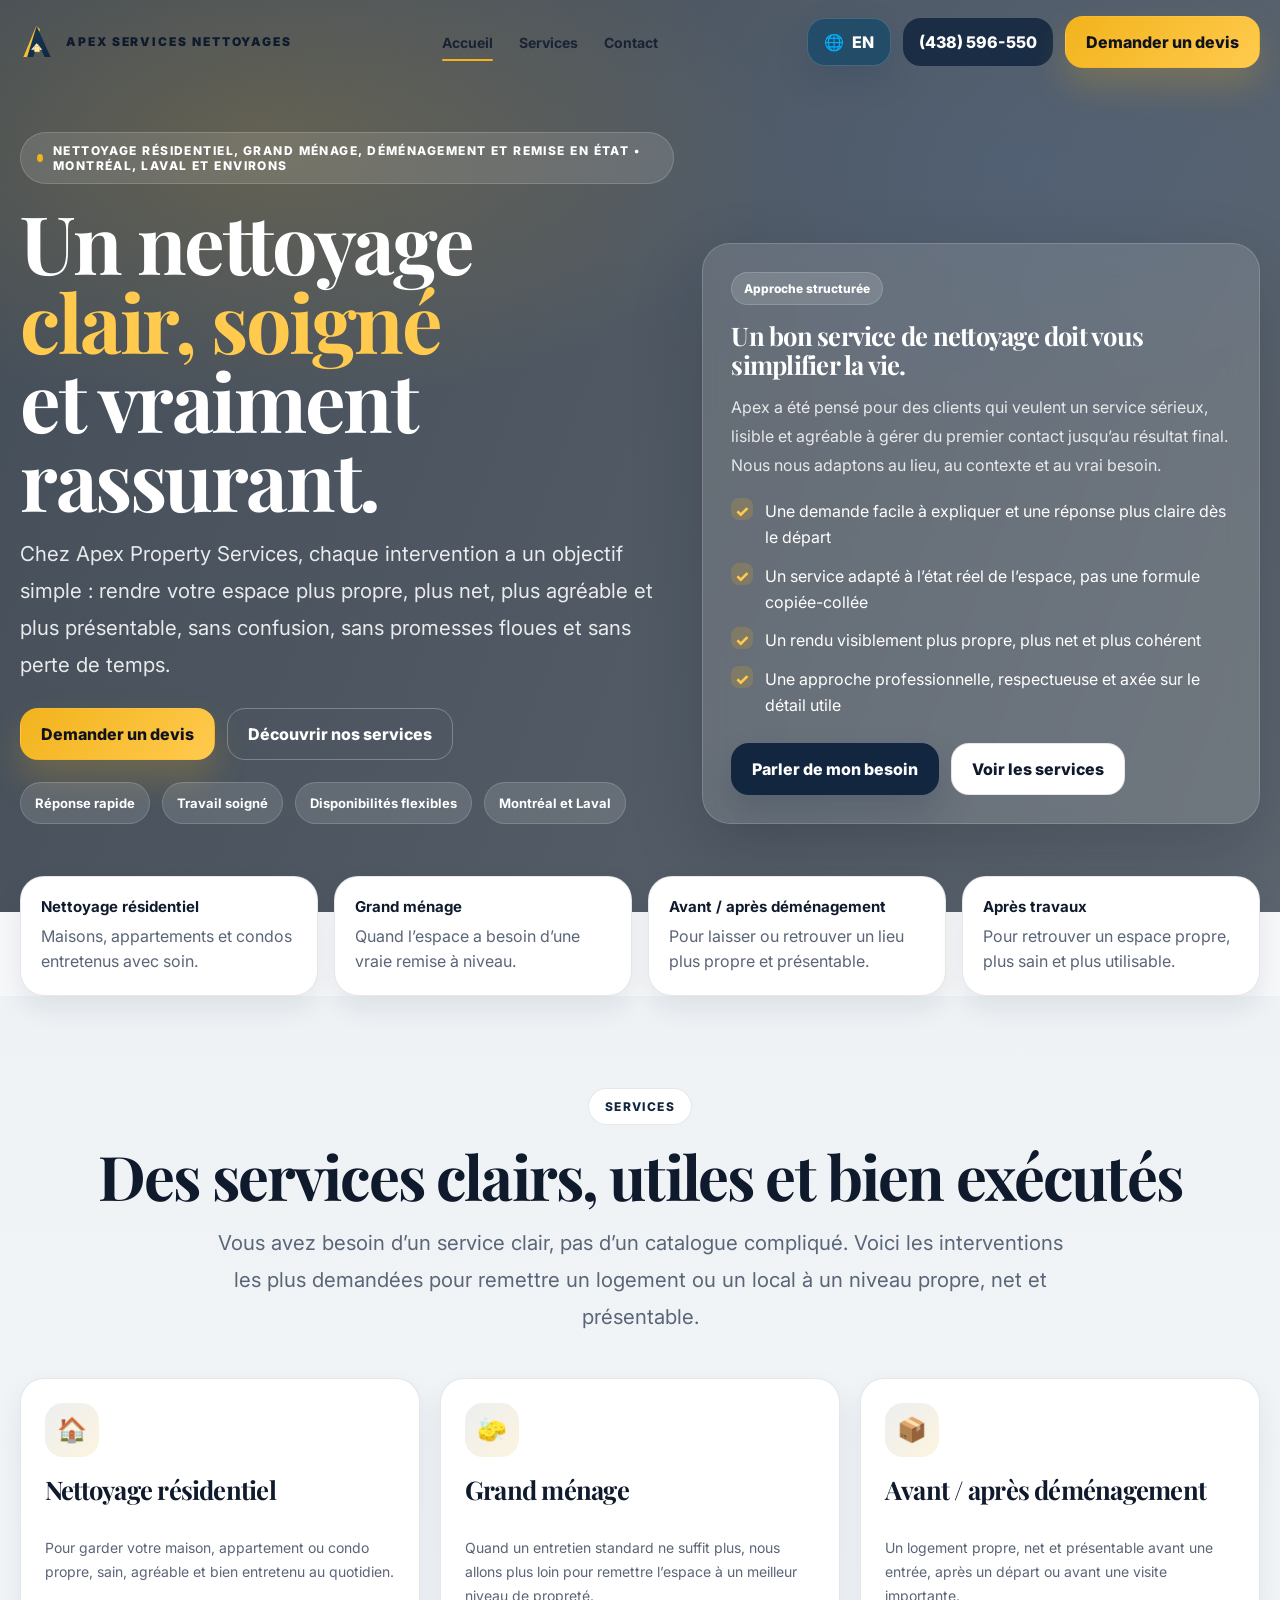
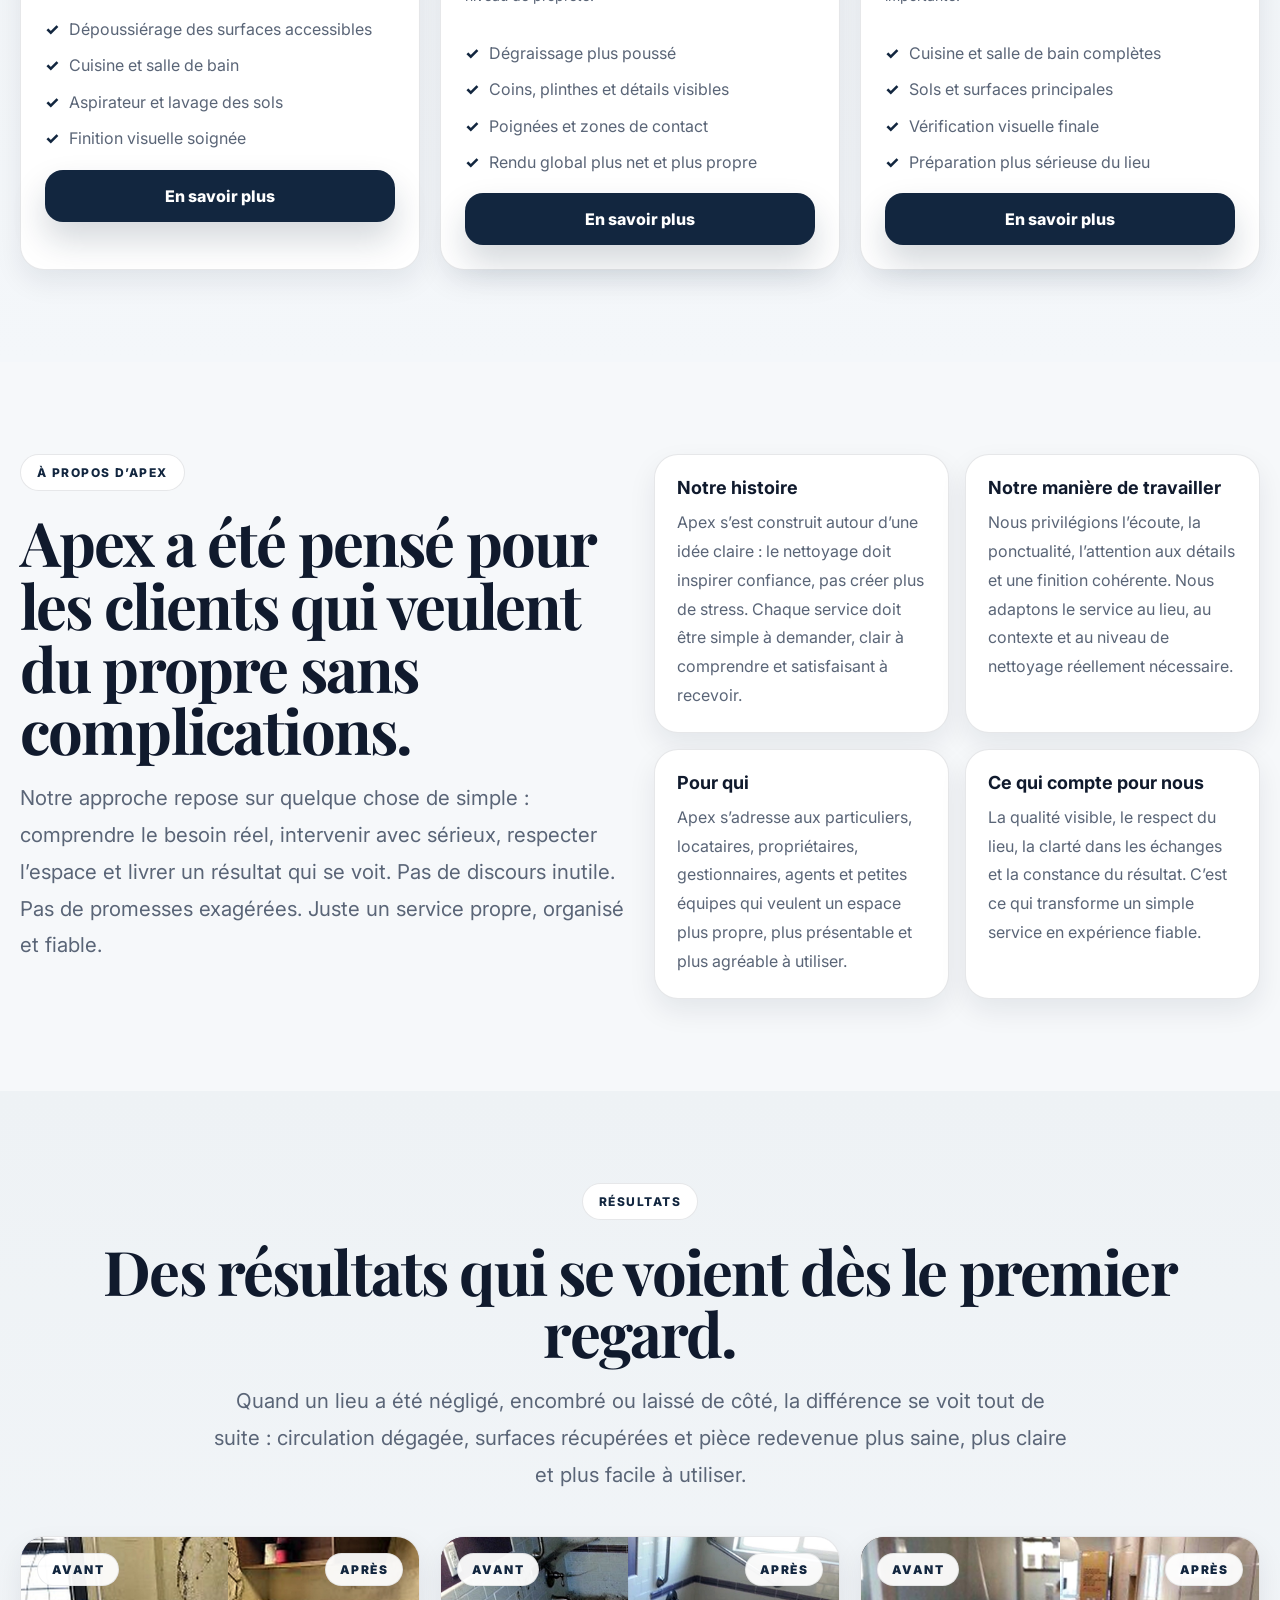
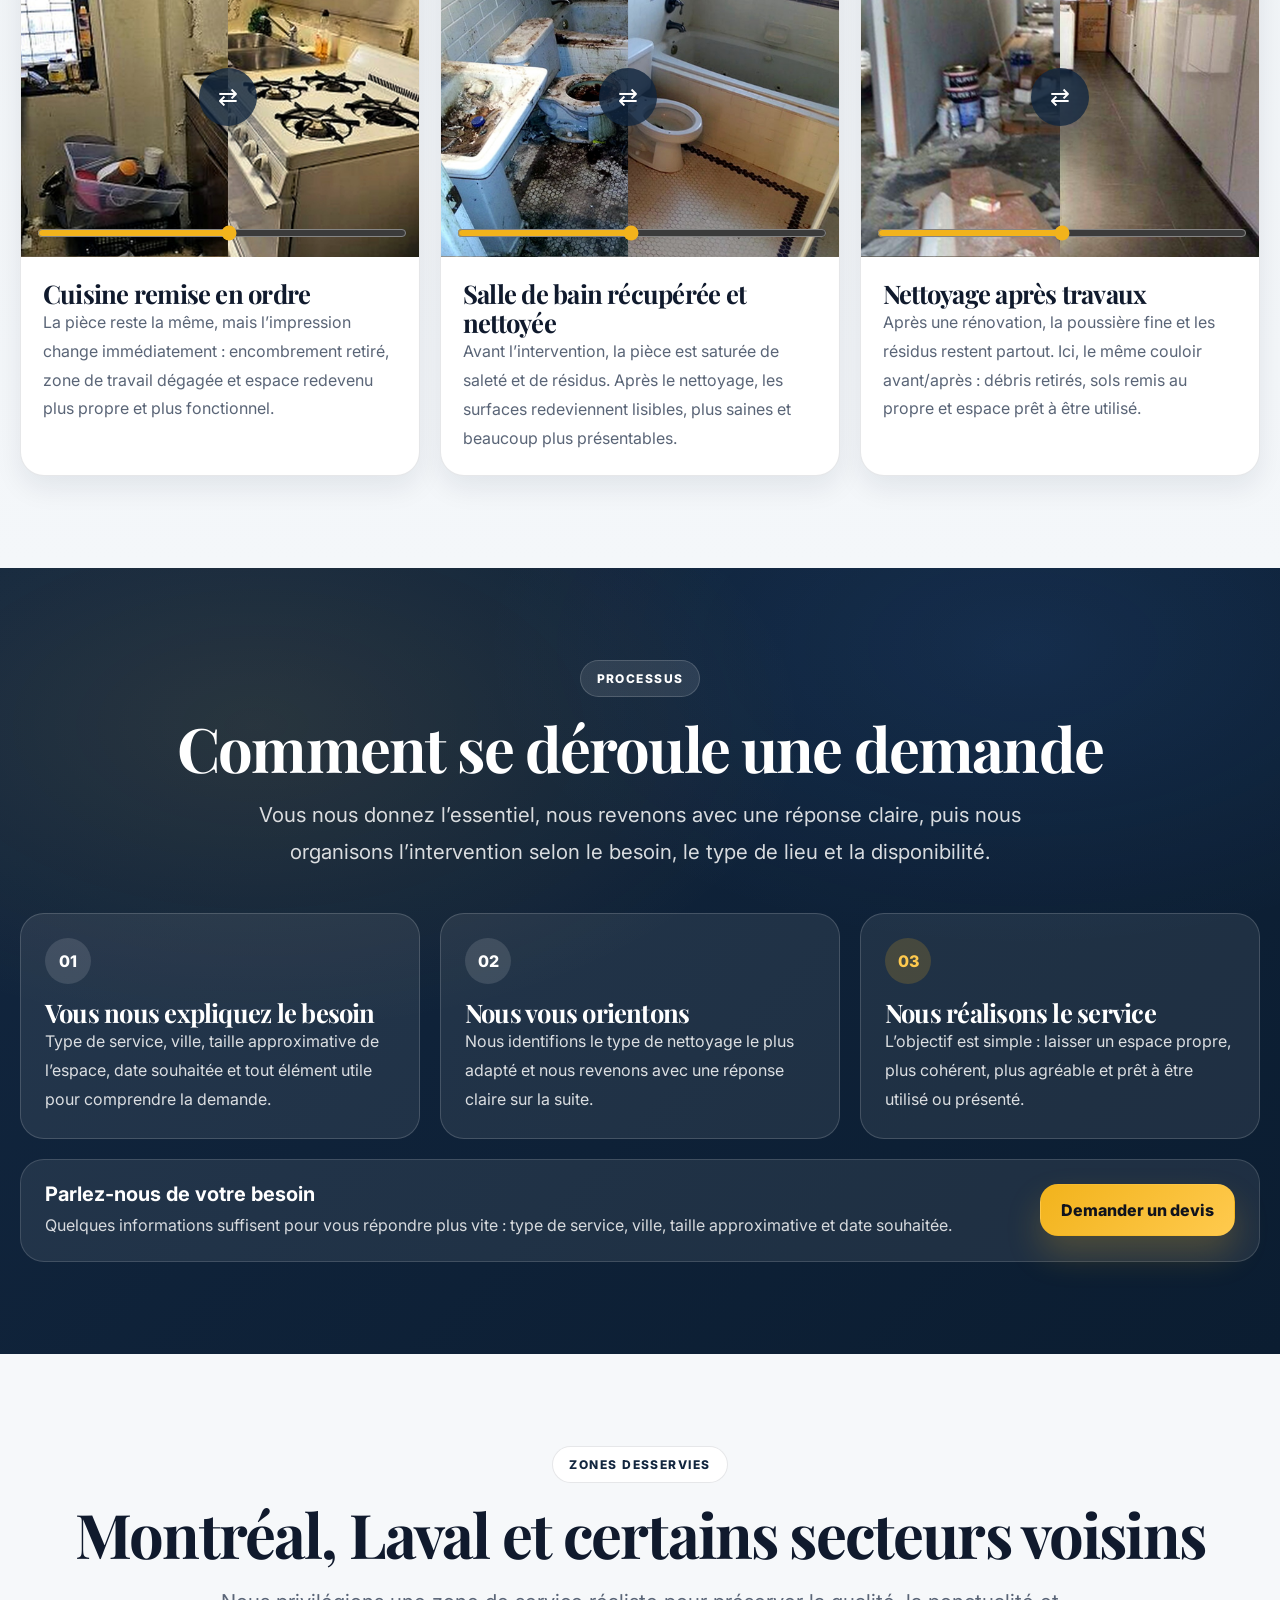
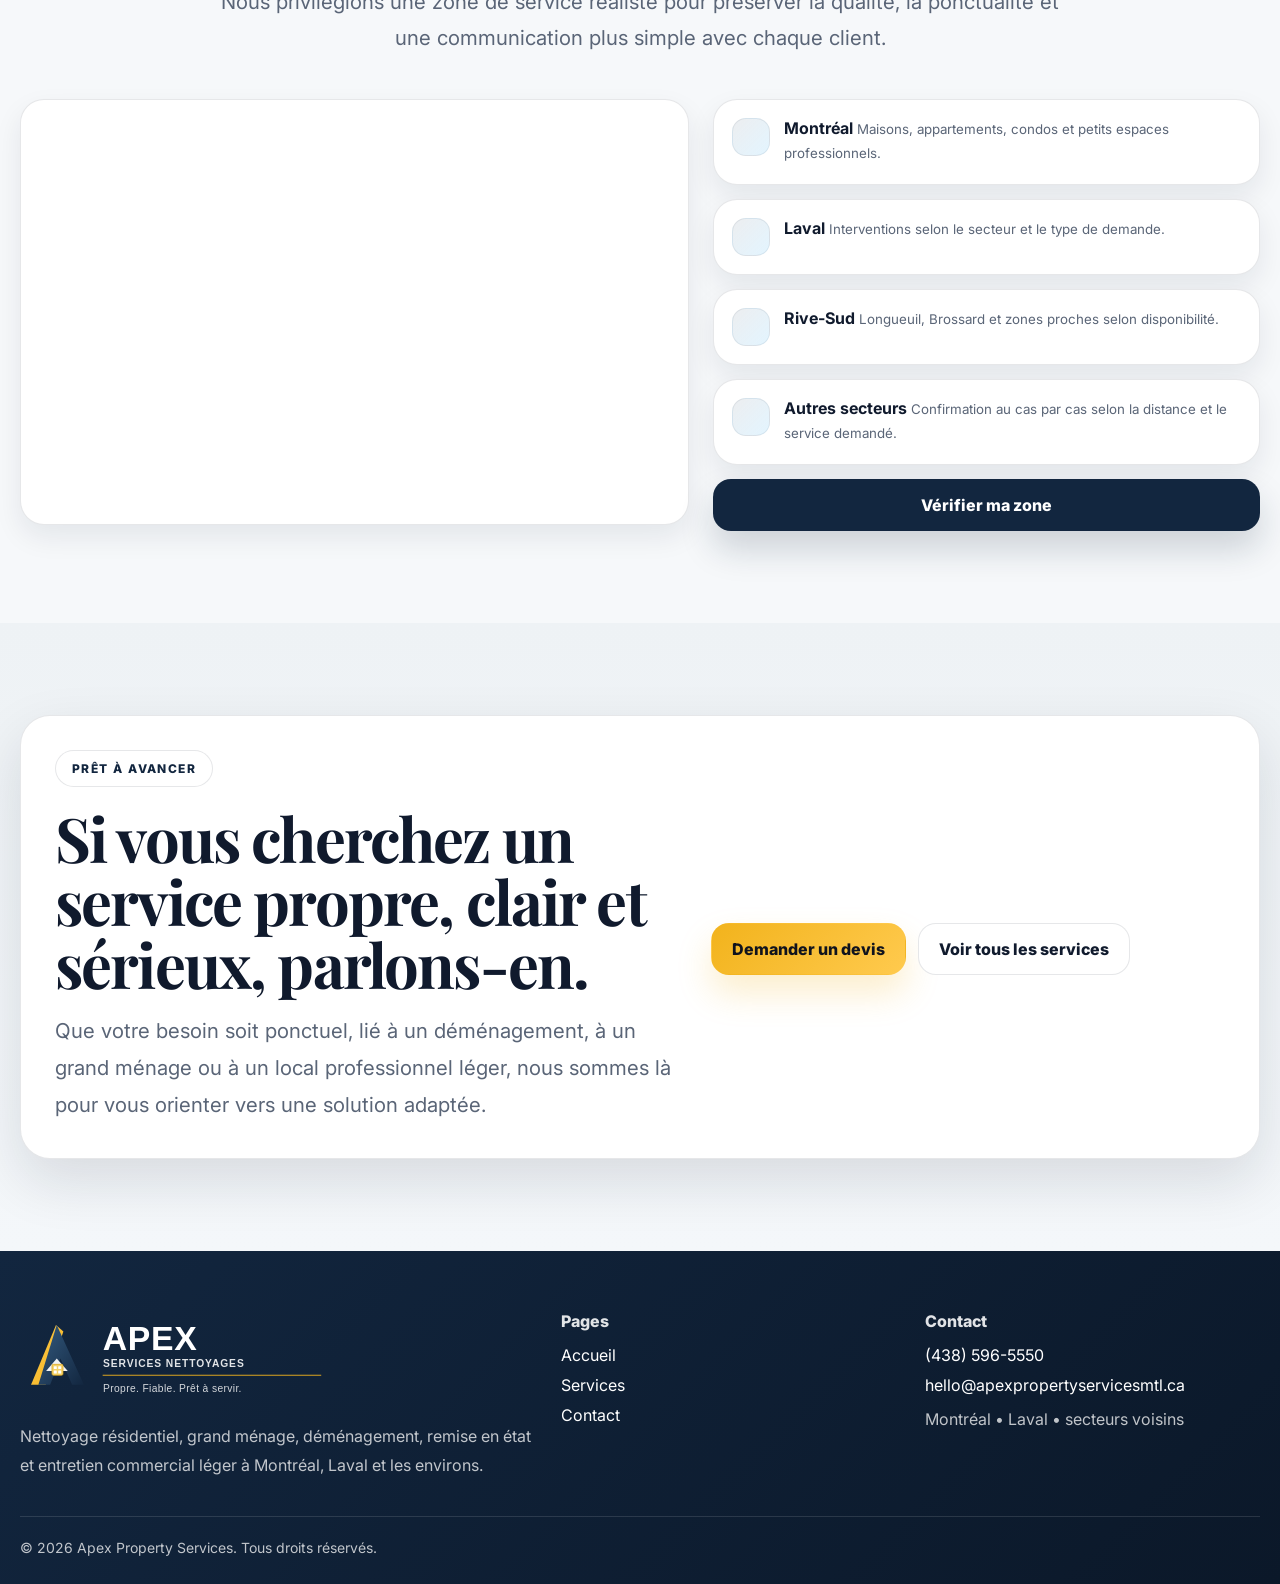
==== index.html @ 00b73d6a "Update index.html" ====
<!DOCTYPE html>
<html lang="fr">
<head>
  <meta charset="UTF-8">
  <meta name="viewport" content="width=device-width, initial-scale=1.0">
  <title>Apex Services Nettoyages | Nettoyage professionnel à Montréal</title>
  <meta name="description" content="Nettoyage résidentiel, grand ménage, déménagement et remise en état à Montréal, Laval et les environs.">
  <link rel="preconnect" href="https://fonts.googleapis.com">
  <link rel="preconnect" href="https://fonts.gstatic.com" crossorigin>
  <link href="https://fonts.googleapis.com/css2?family=Inter:wght@400;500;600;700;800&family=Playfair+Display:wght@600;700;800&display=swap" rel="stylesheet">
  <link rel="stylesheet" href="assets/css/style.css">
  <link rel="icon" type="image/svg+xml" href="assets/images/branding/favicon.svg">
  <link rel="icon" type="image/x-icon" href="assets/images/branding/favicon.ico">
  <link rel="icon" type="image/png" sizes="32x32" href="assets/images/branding/favicon-32.png">
  <link rel="icon" type="image/png" sizes="16x16" href="assets/images/branding/favicon-16.png">
  <link rel="apple-touch-icon" sizes="180x180" href="assets/images/branding/apple-touch-icon.png">
</head>
<body>
  <div class="aps-site">
    <header class="aps-header" id="apsHeader">
      <div class="aps-container aps-header__inner">
        <a class="aps-brand" href="index.html" aria-label="Apex Property Services">
          <img class="aps-brand__mark" src="assets/images/branding/logo-mark.svg" alt="">
          <span class="aps-brand__text">APEX SERVICES NETTOYAGES</span>
        </a>

        <nav class="aps-nav" aria-label="Primary navigation">
          <a class="active" href="index.html">Accueil</a>
          <a class="" href="services.html">Services</a>
          <a class="" href="contact.html">Contact</a>
        </nav>

        <div class="aps-header__actions">
          <a class="aps-lang" href="index-en.html" aria-label="Switch to English">
            <span class="aps-lang__icon">🌐</span>
            <span class="aps-lang__text">EN</span>
          </a>
          <a class="aps-phone" href="tel:+1438596550">(438) 596-550</a>
          <a class="aps-btn aps-btn--gold" href="contact.html#quote">Demander un devis</a>
          <button class="aps-burger" id="apsBurger" aria-label="Open menu" aria-expanded="false" type="button">
            <span></span>
          </button>
        </div>
      </div>

      <div class="aps-container">
        <div class="aps-mobile" id="apsMobile">
          <a class="aps-lang" href="index-en.html" aria-label="Switch to English">
            <span class="aps-lang__icon">🌐</span>
            <span class="aps-lang__text">EN</span>
          </a>
          <a href="index.html">Accueil</a>
          <a href="services.html">Services</a>
          <a href="contact.html">Contact</a>
          <a class="aps-mobile__cta" href="contact.html#quote">Demander un devis</a>
        </div>
      </div>
    </header>

    
<main>
  <section class="aps-hero">
    <div class="aps-container aps-hero__content">
      <div class="aps-hero__grid">
        <div class="aps-hero__copy">
          <div class="aps-kicker">
            <span class="aps-kicker__dot"></span>
            Nettoyage résidentiel, grand ménage, déménagement et remise en état • Montréal, Laval et environs
          </div>

          <h1 class="aps-h1">Un nettoyage<br><span>clair, soigné</span><br>et vraiment rassurant.</h1>

          <p class="aps-lead aps-lead--hero">
            Chez Apex Property Services, chaque intervention a un objectif simple : rendre votre espace plus propre,
            plus net, plus agréable et plus présentable, sans confusion, sans promesses floues et sans perte de temps.
          </p>

          <div class="aps-hero__cta">
            <a class="aps-btn aps-btn--gold" href="contact.html#quote">Demander un devis</a>
            <a class="aps-btn aps-btn--ghost" href="services.html">Découvrir nos services</a>
          </div>

          <div class="aps-trustRow">
            <span class="aps-pill">Réponse rapide</span>
            <span class="aps-pill">Travail soigné</span>
            <span class="aps-pill">Disponibilités flexibles</span>
            <span class="aps-pill">Montréal et Laval</span>
          </div>
        </div>

        <aside class="aps-heroCard">
          <div class="aps-heroCard__badge">Approche structurée</div>
          <h2 class="aps-h3 aps-h3--light" style="margin-top:16px">Un bon service de nettoyage doit vous simplifier la vie.</h2>
          <p class="aps-heroCard__text">
            Apex a été pensé pour des clients qui veulent un service sérieux, lisible et agréable à gérer du premier
            contact jusqu’au résultat final. Nous nous adaptons au lieu, au contexte et au vrai besoin.
          </p>
          <ul class="aps-featureList">
            <li><span>✓</span><span>Une demande facile à expliquer et une réponse plus claire dès le départ</span></li>
            <li><span>✓</span><span>Un service adapté à l’état réel de l’espace, pas une formule copiée-collée</span></li>
            <li><span>✓</span><span>Un rendu visiblement plus propre, plus net et plus cohérent</span></li>
            <li><span>✓</span><span>Une approche professionnelle, respectueuse et axée sur le détail utile</span></li>
          </ul>

          <div class="aps-heroCard__actions">
            <a class="aps-btn aps-btn--navy" href="contact.html#quote">Parler de mon besoin</a>
            <a class="aps-btn aps-btn--soft" href="services.html">Voir les services</a>
          </div>
        </aside>
      </div>
    </div>
  </section>

  <section class="aps-band">
    <div class="aps-container aps-band__grid">
      <div class="aps-bandCard">
        <strong>Nettoyage résidentiel</strong>
        <span>Maisons, appartements et condos entretenus avec soin.</span>
      </div>
      <div class="aps-bandCard">
        <strong>Grand ménage</strong>
        <span>Quand l’espace a besoin d’une vraie remise à niveau.</span>
      </div>
      <div class="aps-bandCard">
        <strong>Avant / après déménagement</strong>
        <span>Pour laisser ou retrouver un lieu plus propre et présentable.</span>
      </div>
      <div class="aps-bandCard">
        <strong>Après travaux</strong>
        <span>Pour retrouver un espace propre, plus sain et plus utilisable.</span>
      </div>
    </div>
  </section>

  <section class="aps-section aps-section--soft">
    <div class="aps-container">
      <div class="aps-head">
        <span class="aps-eyebrow">Services</span>
        <h2 class="aps-h2">Des services clairs, utiles et bien exécutés</h2>
        <p class="aps-lead">
          Vous avez besoin d’un service clair, pas d’un catalogue compliqué. Voici les interventions les plus demandées
          pour remettre un logement ou un local à un niveau propre, net et présentable.
        </p>
      </div>

      <div class="aps-grid aps-grid--3">
        <article class="aps-serviceCard">
          <div class="aps-serviceCard__icon">🏠</div>
          <h3 class="aps-h3">Nettoyage résidentiel</h3>
          <p class="aps-note">Pour garder votre maison, appartement ou condo propre, sain, agréable et bien entretenu au quotidien.</p>
          <ul>
            <li>Dépoussiérage des surfaces accessibles</li>
            <li>Cuisine et salle de bain</li>
            <li>Aspirateur et lavage des sols</li>
            <li>Finition visuelle soignée</li>
          </ul>
          <a class="aps-btn aps-btn--navy aps-btn--full" href="services.html#residentiel">En savoir plus</a>
        </article>

        <article class="aps-serviceCard">
          <div class="aps-serviceCard__icon">🧽</div>
          <h3 class="aps-h3">Grand ménage</h3>
          <p class="aps-note">Quand un entretien standard ne suffit plus, nous allons plus loin pour remettre l’espace à un meilleur niveau de propreté.</p>
          <ul>
            <li>Dégraissage plus poussé</li>
            <li>Coins, plinthes et détails visibles</li>
            <li>Poignées et zones de contact</li>
            <li>Rendu global plus net et plus propre</li>
          </ul>
          <a class="aps-btn aps-btn--navy aps-btn--full" href="services.html#grand-menage">En savoir plus</a>
        </article>

        <article class="aps-serviceCard">
          <div class="aps-serviceCard__icon">📦</div>
          <h3 class="aps-h3">Avant / après déménagement</h3>
          <p class="aps-note">Un logement propre, net et présentable avant une entrée, après un départ ou avant une visite importante.</p>
          <ul>
            <li>Cuisine et salle de bain complètes</li>
            <li>Sols et surfaces principales</li>
            <li>Vérification visuelle finale</li>
            <li>Préparation plus sérieuse du lieu</li>
          </ul>
          <a class="aps-btn aps-btn--navy aps-btn--full" href="services.html#demenagement">En savoir plus</a>
        </article>
      </div>
    </div>
  </section>

  <section class="aps-section">
    <div class="aps-container">
      <div class="aps-split">
        <div>
          <span class="aps-eyebrow">À propos d’Apex</span>
          <h2 class="aps-h2">Apex a été pensé pour les clients qui veulent du propre sans complications.</h2>
          <p class="aps-lead aps-lead--left">
            Notre approche repose sur quelque chose de simple : comprendre le besoin réel, intervenir avec sérieux,
            respecter l’espace et livrer un résultat qui se voit. Pas de discours inutile. Pas de promesses exagérées.
            Juste un service propre, organisé et fiable.
          </p>
        </div>
        <div class="aps-grid aps-grid--2 aps-grid--compact">
          <div class="aps-valueCard">
            <strong>Notre histoire</strong>
            <p>Apex s’est construit autour d’une idée claire : le nettoyage doit inspirer confiance, pas créer plus de stress. Chaque service doit être simple à demander, clair à comprendre et satisfaisant à recevoir.</p>
          </div>
          <div class="aps-valueCard">
            <strong>Notre manière de travailler</strong>
            <p>Nous privilégions l’écoute, la ponctualité, l’attention aux détails et une finition cohérente. Nous adaptons le service au lieu, au contexte et au niveau de nettoyage réellement nécessaire.</p>
          </div>
          <div class="aps-valueCard">
            <strong>Pour qui</strong>
            <p>Apex s’adresse aux particuliers, locataires, propriétaires, gestionnaires, agents et petites équipes qui veulent un espace plus propre, plus présentable et plus agréable à utiliser.</p>
          </div>
          <div class="aps-valueCard">
            <strong>Ce qui compte pour nous</strong>
            <p>La qualité visible, le respect du lieu, la clarté dans les échanges et la constance du résultat. C’est ce qui transforme un simple service en expérience fiable.</p>
          </div>
        </div>
      </div>
    </div>
  </section>

  <section class="aps-section aps-section--soft">
    <div class="aps-container">
      <div class="aps-head">
        <span class="aps-eyebrow">Résultats</span>
        <h2 class="aps-h2">Des résultats qui se voient dès le premier regard.</h2>
        <p class="aps-lead">
          Quand un lieu a été négligé, encombré ou laissé de côté, la différence se voit tout de suite : circulation dégagée,
          surfaces récupérées et pièce redevenue plus saine, plus claire et plus facile à utiliser.
        </p>
      </div>

      <div class="aps-grid aps-grid--3">
        <article class="aps-proofCard">
          <div class="aps-compare" data-compare>
            <img class="aps-compare__img aps-compare__after" src="assets/images/results/room-after.jpg" alt="Cuisine remise en ordre après nettoyage">
            <img class="aps-compare__img aps-compare__before" src="assets/images/results/room-before.jpg" alt="Cuisine encombrée avant nettoyage">
            <div class="aps-compare__labels"><span>Avant</span><span>Après</span></div>
            <div class="aps-compare__handle">⇄</div>
            <input class="aps-compare__range" type="range" min="0" max="100" value="52" aria-label="Comparer avant et après">
          </div>
          <div class="aps-proofCard__body">
            <h3 class="aps-h3">Cuisine remise en ordre</h3>
            <p>La pièce reste la même, mais l’impression change immédiatement : encombrement retiré, zone de travail dégagée et espace redevenu plus propre et plus fonctionnel.</p>
          </div>
        </article>

        <article class="aps-proofCard">
          <div class="aps-compare" data-compare>
            <img class="aps-compare__img aps-compare__after" src="assets/images/results/bathroom-after.jpg" alt="Salle de bain assainie après nettoyage">
            <img class="aps-compare__img aps-compare__before" src="assets/images/results/bathroom-before.jpg" alt="Salle de bain fortement dégradée avant nettoyage">
            <div class="aps-compare__labels"><span>Avant</span><span>Après</span></div>
            <div class="aps-compare__handle">⇄</div>
            <input class="aps-compare__range" type="range" min="0" max="100" value="47" aria-label="Comparer avant et après">
          </div>
          <div class="aps-proofCard__body">
            <h3 class="aps-h3">Salle de bain récupérée et nettoyée</h3>
            <p>Avant l’intervention, la pièce est saturée de saleté et de résidus. Après le nettoyage, les surfaces redeviennent lisibles, plus saines et beaucoup plus présentables.</p>
          </div>
        </article>

        <article class="aps-proofCard">
          <div class="aps-compare" data-compare>
            <img class="aps-compare__img aps-compare__after" src="assets/images/results/renovation-after.jpg" alt="Couloir après nettoyage après travaux">
            <img class="aps-compare__img aps-compare__before" src="assets/images/results/renovation-before.jpg" alt="Couloir avant nettoyage après travaux">
            <div class="aps-compare__labels"><span>Avant</span><span>Après</span></div>
            <div class="aps-compare__handle">⇄</div>
            <input class="aps-compare__range" type="range" min="0" max="100" value="50" aria-label="Comparer avant et après">
          </div>
          <div class="aps-proofCard__body">
            <h3 class="aps-h3">Nettoyage après travaux</h3>
            <p>Après une rénovation, la poussière fine et les résidus restent partout. Ici, le même couloir avant/après : débris retirés, sols remis au propre et espace prêt à être utilisé.</p>
          </div>
        </article>
      </div>
    </div>
  </section>

  <section class="aps-section aps-section--dark">
    <div class="aps-container">
      <div class="aps-head aps-head--light">
        <span class="aps-eyebrow aps-eyebrow--light">Processus</span>
        <h2 class="aps-h2" style="color:#fff">Comment se déroule une demande</h2>
        <p class="aps-lead" style="color:rgba(255,255,255,.84)">
          Vous nous donnez l’essentiel, nous revenons avec une réponse claire, puis nous organisons l’intervention
          selon le besoin, le type de lieu et la disponibilité.
        </p>
      </div>

      <div class="aps-grid aps-grid--3">
        <article class="aps-stepCard">
          <span class="aps-stepCard__n">01</span>
          <h3 class="aps-h3 aps-h3--light">Vous nous expliquez le besoin</h3>
          <p>Type de service, ville, taille approximative de l’espace, date souhaitée et tout élément utile pour comprendre la demande.</p>
        </article>
        <article class="aps-stepCard">
          <span class="aps-stepCard__n">02</span>
          <h3 class="aps-h3 aps-h3--light">Nous vous orientons</h3>
          <p>Nous identifions le type de nettoyage le plus adapté et nous revenons avec une réponse claire sur la suite.</p>
        </article>
        <article class="aps-stepCard">
          <span class="aps-stepCard__n aps-stepCard__n--gold">03</span>
          <h3 class="aps-h3 aps-h3--light">Nous réalisons le service</h3>
          <p>L’objectif est simple : laisser un espace propre, plus cohérent, plus agréable et prêt à être utilisé ou présenté.</p>
        </article>
      </div>

      <div class="aps-ctaBar">
        <div>
          <strong>Parlez-nous de votre besoin</strong>
          <span>Quelques informations suffisent pour vous répondre plus vite : type de service, ville, taille approximative et date souhaitée.</span>
        </div>
        <a class="aps-btn aps-btn--gold" href="contact.html#quote">Demander un devis</a>
      </div>
    </div>
  </section>

  <section class="aps-section">
    <div class="aps-container">
      <div class="aps-head">
        <span class="aps-eyebrow">Zones desservies</span>
        <h2 class="aps-h2">Montréal, Laval et certains secteurs voisins</h2>
        <p class="aps-lead">Nous privilégions une zone de service réaliste pour préserver la qualité, la ponctualité et une communication plus simple avec chaque client.</p>
      </div>

      <div class="aps-areas">
        <div class="aps-mapCard">
          <iframe title="Carte Montréal" src="https://www.google.com/maps?q=Montreal&output=embed" loading="lazy"></iframe>
        </div>
        <div class="aps-areaList">
          <div class="aps-areaItem">
            <span></span>
            <div>
              <strong>Montréal</strong>
              <small>Maisons, appartements, condos et petits espaces professionnels.</small>
            </div>
          </div>
          <div class="aps-areaItem">
            <span></span>
            <div>
              <strong>Laval</strong>
              <small>Interventions selon le secteur et le type de demande.</small>
            </div>
          </div>
          <div class="aps-areaItem">
            <span></span>
            <div>
              <strong>Rive-Sud</strong>
              <small>Longueuil, Brossard et zones proches selon disponibilité.</small>
            </div>
          </div>
          <div class="aps-areaItem">
            <span></span>
            <div>
              <strong>Autres secteurs</strong>
              <small>Confirmation au cas par cas selon la distance et le service demandé.</small>
            </div>
          </div>
          <a class="aps-btn aps-btn--navy aps-btn--full" href="contact.html#quote">Vérifier ma zone</a>
        </div>
      </div>
    </div>
  </section>

  <section class="aps-section aps-section--soft">
    <div class="aps-container">
      <div class="aps-finalCta">
        <div>
          <span class="aps-eyebrow">Prêt à avancer</span>
          <h2 class="aps-h2">Si vous cherchez un service propre, clair et sérieux, parlons-en.</h2>
          <p class="aps-lead aps-lead--left">Que votre besoin soit ponctuel, lié à un déménagement, à un grand ménage ou à un local professionnel léger, nous sommes là pour vous orienter vers une solution adaptée.</p>
        </div>
        <div class="aps-finalCta__actions">
          <a class="aps-btn aps-btn--gold" href="contact.html#quote">Demander un devis</a>
          <a class="aps-btn aps-btn--soft" href="services.html">Voir tous les services</a>
        </div>
      </div>
    </div>
  </section>
</main>


    <footer class="aps-footer">
      <div class="aps-container aps-footer__grid">
        <div>
          <div class="aps-footer__brand"><img src="assets/images/branding/logo-horizontal-light.svg" alt="Apex Property Services"></div>
          <p>Nettoyage résidentiel, grand ménage, déménagement, remise en état et entretien commercial léger à Montréal, Laval et les environs.</p>
        </div>
        <div>
          <div class="aps-footer__title">Pages</div>
          <a href="index.html">Accueil</a>
          <a href="services.html">Services</a>
          <a href="contact.html">Contact</a>
        </div>
        <div>
          <div class="aps-footer__title">Contact</div>
          <a href="tel:+14385965550">(438) 596-5550</a>
          <a href="mailto:hello@apexpropertyservicesmtl.ca">hello@apexpropertyservicesmtl.ca</a>
          <span>Montréal • Laval • secteurs voisins</span>
        </div>
      </div>
      <div class="aps-container aps-footer__bottom">
        <span>© <span data-year></span> Apex Property Services. Tous droits réservés.</span>
      </div>
    </footer>
  </div>
  <script src="assets/js/main.js"></script>
</body>
</html>
---- assets/css/style.css ----
:root{
  --bg:#eef2f5;
  --bg-soft:#f6f8fa;
  --card:#ffffff;
  --ink:#101a2d;
  --muted:#5a6577;
  --navy:#12263f;
  --navy-2:#183a58;
  --gold:#f2b31c;
  --gold-2:#ffca4e;
  --line:rgba(16,26,45,.10);
  --shadow-sm:0 12px 28px rgba(16,26,45,.08);
  --shadow-md:0 22px 56px rgba(16,26,45,.12);
  --shadow-lg:0 28px 72px rgba(12,20,36,.18);
  --radius:24px;
  --radius-sm:18px;
  --container:1240px;
}
*{box-sizing:border-box}
html{scroll-behavior:smooth}
body{
  margin:0;
  font-family:"Inter",system-ui,-apple-system,Segoe UI,Roboto,Arial,sans-serif;
  color:var(--ink);
  background:var(--bg-soft);
}
.service-price{
  diplay:block;
  margin-top: 9px;
  margin-bottom: 10px;
  font-size: 15px;
  font-weight: 800;
  color: #F4B400; 
  }
.service-price-size{
  font-size: 12px;
  font-weight: 500;
  margin-left: 6px;
  opacity: 0.8;
}
img{max-width:100%;display:block}
a{text-decoration:none;color:inherit}
button,input,select,textarea{font:inherit}
.aps-site{overflow-x:hidden}
.aps-container{width:min(var(--container), calc(100% - 32px)); margin-inline:auto}
.aps-page{
  padding-top:120px;
  padding-bottom:96px;
  background:linear-gradient(180deg,var(--bg-soft),#edf2f6 60%, #f7f9fb 100%);
}
.aps-section{padding:92px 0}
.aps-section--soft{background:linear-gradient(180deg,var(--bg),#f4f7fa)}
.aps-section--dark{
  background:
    radial-gradient(1000px 560px at 20% 20%, rgba(255,203,80,.10), transparent 55%),
    radial-gradient(900px 500px at 80% 10%, rgba(77,150,255,.10), transparent 60%),
    linear-gradient(135deg, var(--navy) 0%, #0b1d31 100%);
  color:#fff;
}
.aps-pageHero{
  padding:48px 0 28px;
}
.aps-pageHero__card{
  background:linear-gradient(135deg,#f8fbfe,#eef4f8);
  border:1px solid var(--line);
  border-radius:32px;
  padding:42px;
  box-shadow:var(--shadow-sm);
}
.aps-pageHero__grid{
  display:grid;
  grid-template-columns:1.15fr .85fr;
  gap:28px;
  align-items:center;
}
.aps-pageHero__aside{
  background:#fff;
  border:1px solid var(--line);
  border-radius:24px;
  padding:22px;
  box-shadow:var(--shadow-sm);
}
.aps-pageHero__list{
  margin:14px 0 0;
  padding:0;
  list-style:none;
  display:grid;
  gap:12px;
}
.aps-pageHero__list li{
  display:flex; gap:10px; align-items:flex-start;
  color:var(--muted); line-height:1.65;
}
.aps-pageHero__list span{
  width:22px;height:22px;flex:0 0 22px;
  display:grid;place-items:center;
  border-radius:999px;background:rgba(18,38,63,.08);color:var(--navy);font-weight:800
}
.aps-header{
  position:fixed; inset:0 0 auto 0; z-index:1000;
  padding:16px 0;
  transition:.24s ease;
}
.aps-header.is-scrolled{
  background:rgba(255,255,255,.86);
  backdrop-filter:blur(14px);
  box-shadow:0 14px 40px rgba(16,26,45,.12);
  padding:12px 0;
}
.aps-header__inner{
  display:flex; align-items:center; justify-content:space-between; gap:18px;
}
.aps-brand{display:flex;align-items:center;gap:12px}
.aps-brand__mark{display:block; width:34px; height:40px; flex:0 0 34px}
.aps-brand__text{
  font-weight:900; letter-spacing:.16em; text-transform:uppercase;
  font-size:12px; line-height:1.1;
}
.aps-nav{
  display:flex; align-items:center; gap:26px;
}
.aps-nav a{
  font-weight:700; font-size:14px; color:rgba(16,26,45,.86); position:relative;
}
.aps-nav a.active::after,
.aps-nav a:hover::after{
  content:""; position:absolute; left:0; right:0; bottom:-10px; height:2px;
  border-radius:2px; background:var(--gold);
}
.aps-header__actions{display:flex; align-items:center; gap:12px}
.aps-lang,.aps-phone,.aps-btn,.aps-burger,.aps-mobile__cta{
  border-radius:18px;
}
.aps-lang{
  display:inline-flex; align-items:center; gap:8px;
  height:48px; padding:0 16px;
  border:1px solid rgba(255,255,255,.16);
  background:rgba(25,74,104,.82);
  color:#fff; box-shadow:0 14px 32px rgba(20,58,88,.18);
  font-weight:800; cursor:pointer;
}
.aps-header.is-scrolled .aps-lang{
  background:rgba(20,58,88,.92);
}
.aps-lang__icon{font-size:16px}
.aps-phone{
  display:inline-flex; align-items:center; justify-content:center;
  height:48px; padding:0 16px;
  color:#fff; font-weight:800; background:rgba(18,38,63,.86);
}
.aps-header.is-scrolled .aps-phone{background:var(--navy)}
.aps-btn{
  display:inline-flex; align-items:center; justify-content:center; gap:10px;
  min-height:52px; padding:0 20px;
  border:1px solid transparent; font-weight:800; transition:.2s ease;
  cursor:pointer;
}
.aps-btn:hover{transform:translateY(-2px)}
.aps-btn--gold{
  background:linear-gradient(135deg,var(--gold),var(--gold-2));
  color:#10131d; box-shadow:0 18px 34px rgba(242,179,28,.22);
}
.aps-btn--navy{
  background:var(--navy); color:#fff; box-shadow:0 18px 34px rgba(18,38,63,.18);
}
.aps-btn--soft{
  background:#fff; color:var(--ink); border-color:var(--line);
}
.aps-btn--ghost{
  background:transparent; color:#fff; border-color:rgba(255,255,255,.28);
}
.aps-btn--full{width:100%}
.aps-burger{
  display:none;
  width:48px;height:48px;border:1px solid var(--line);background:#fff;color:var(--ink);
  align-items:center;justify-content:center; cursor:pointer;
}
.aps-burger span,.aps-burger span:before,.aps-burger span:after{
  display:block; width:20px; height:2px; background:currentColor; content:""; border-radius:10px; transition:.2s ease;
}
.aps-burger span{position:relative}
.aps-burger span:before{position:absolute;top:-6px}
.aps-burger span:after{position:absolute;top:6px}
.aps-mobile{
  display:none; margin-top:14px;
  background:#fff; border:1px solid var(--line); border-radius:24px; box-shadow:var(--shadow-md);
  padding:16px;
}
.aps-mobile.is-open{display:grid; gap:10px}
.aps-mobile a,.aps-mobile button{
  display:flex; align-items:center; min-height:48px; padding:0 14px;
  border-radius:16px; border:1px solid var(--line); background:#fff; font-weight:700;
}
.aps-mobile__cta{
  background:linear-gradient(135deg,var(--gold),var(--gold-2)) !important; border-color:transparent !important;
}

.aps-hero{
  position:relative;
  min-height:100svh;
  padding:132px 0 88px;
  overflow:hidden;
  background:
    radial-gradient(900px 460px at 20% 16%, rgba(242,179,28,.16), transparent 58%),
    radial-gradient(820px 520px at 80% 18%, rgba(70,112,170,.18), transparent 56%),
    linear-gradient(110deg, rgba(12,24,38,.76), rgba(12,24,38,.66)),
    url("https://images.unsplash.com/photo-1505693416388-ac5ce068fe85?auto=format&fit=crop&w=2200&q=80") center/cover no-repeat;
}
.aps-hero__media,.aps-hero__overlay{display:none}
.aps-hero__content{position:relative; z-index:1}
.aps-hero__grid{display:grid; grid-template-columns:1.08fr .92fr; gap:28px; align-items:end}
.aps-kicker,.aps-eyebrow{
  display:inline-flex; align-items:center; gap:10px;
  border-radius:999px; padding:10px 16px;
  font-size:12px; letter-spacing:.12em; text-transform:uppercase; font-weight:800;
}
.aps-kicker{
  background:rgba(255,255,255,.12); color:#fff; border:1px solid rgba(255,255,255,.16);
}
.aps-kicker__dot{
  width:8px;height:8px;border-radius:50%; background:var(--gold);
}
.aps-eyebrow{
  background:#fff; color:var(--navy); border:1px solid var(--line);
}
.aps-eyebrow--light{
  background:rgba(255,255,255,.10); color:#fff; border-color:rgba(255,255,255,.16);
}
.aps-h1,.aps-h2,.aps-h3{
  font-family:"Playfair Display",Georgia,serif;
  letter-spacing:-.03em; margin:0;
}
.aps-h1{
  color:#fff; font-size:clamp(46px,6.3vw,88px); line-height:.98; margin-top:18px;
}
.aps-h1 span{color:var(--gold-2)}
.aps-h2{
  font-size:clamp(36px,4.8vw,70px); line-height:1.02; margin-top:20px;
}
.aps-h3{font-size:clamp(24px,2vw,30px); line-height:1.15}
.aps-h3--light{color:#fff}
.aps-lead{
  margin:18px auto 0;
  font-size:clamp(17px,1.6vw,21px); line-height:1.8; color:var(--muted); max-width:860px;
}
.aps-lead--hero{color:rgba(255,255,255,.88); max-width:760px}
.aps-lead--left{margin-left:0; margin-right:0}
.aps-hero__cta,.aps-finalCta__actions,.aps-heroCard__actions{
  display:flex; flex-wrap:wrap; gap:12px; margin-top:24px;
}
.aps-trustRow{
  display:flex; flex-wrap:wrap; gap:12px; margin-top:22px;
}
.aps-pill{
  display:inline-flex; align-items:center; min-height:42px; padding:0 14px;
  border-radius:999px; background:rgba(255,255,255,.12); color:#fff;
  border:1px solid rgba(255,255,255,.16); font-size:13px; font-weight:700;
}
.aps-heroCard{
  background:rgba(255,255,255,.12);
  border:1px solid rgba(255,255,255,.16);
  border-radius:28px; padding:28px;
  backdrop-filter:blur(14px);
  box-shadow:var(--shadow-lg);
}
.aps-heroCard__badge{
  display:inline-flex; padding:8px 12px; border-radius:999px;
  background:rgba(255,255,255,.14); color:#fff; font-size:12px; font-weight:800;
  border:1px solid rgba(255,255,255,.16);
}
.aps-heroCard__text{
  color:rgba(255,255,255,.84); line-height:1.8; margin-top:14px;
}
.aps-featureList{list-style:none; padding:0; margin:18px 0 0; display:grid; gap:12px}
.aps-featureList li{display:flex; gap:12px; color:#fff; line-height:1.65}
.aps-featureList li span:first-child{
  width:22px;height:22px;flex:0 0 22px;display:grid;place-items:center;border-radius:8px;
  background:rgba(242,179,28,.18); color:var(--gold-2); font-weight:800
}

.aps-band{margin-top:-36px; position:relative; z-index:2}
.aps-band__grid{
  display:grid; grid-template-columns:repeat(4,1fr); gap:16px;
}
.aps-bandCard,.aps-serviceCard,.aps-proofCard,.aps-valueCard,.aps-stepCard,.aps-areaItem,.aps-mapCard,.aps-formCard,.aps-contactCard,.aps-faqCard{
  background:var(--card); border:1px solid var(--line); border-radius:24px; box-shadow:var(--shadow-sm);
}
.aps-bandCard{
  padding:20px; display:flex; flex-direction:column; gap:8px;
}
.aps-bandCard strong{font-size:15px}
.aps-bandCard span{color:var(--muted); line-height:1.6}
.aps-head{text-align:center; margin-bottom:42px}
.aps-head--light .aps-lead{color:rgba(255,255,255,.84)}
.aps-grid{display:grid; gap:20px}
.aps-grid--2{grid-template-columns:repeat(2,1fr)}
.aps-grid--3{grid-template-columns:repeat(3,1fr)}
.aps-grid--compact{gap:16px}
.aps-split{
  display:grid; grid-template-columns:1fr 1fr; gap:28px; align-items:start;
}
.aps-serviceCard{
  padding:24px;
  display:flex; flex-direction:column; gap:18px;
}
.aps-serviceCard__icon{
  width:54px;height:54px;border-radius:18px; display:grid; place-items:center;
  background:linear-gradient(135deg, rgba(18,38,63,.08), rgba(242,179,28,.14)); font-size:24px;
}
.aps-serviceCard ul,.aps-detailCard ul,.aps-checkList{padding:0; margin:0; list-style:none; display:grid; gap:10px}
.aps-serviceCard li,.aps-detailCard li,.aps-checkList li{
  display:flex; gap:10px; color:var(--muted); line-height:1.65
}
.aps-serviceCard li::before,.aps-detailCard li::before,.aps-checkList li::before{
  content:"✓"; color:var(--navy); font-weight:800
}
.aps-valueCard{
  padding:22px;
}
.aps-valueCard strong,.aps-contactCard strong,.aps-faqCard strong{
  display:block; font-size:18px; margin-bottom:10px
}
.aps-valueCard p,.aps-proofCard__body p,.aps-stepCard p,.aps-areaItem small,.aps-contactCard p,.aps-faqCard p,.aps-detailCard p{
  color:var(--muted); line-height:1.8; margin:0
}
.aps-proofCard{overflow:hidden}
.aps-proofCard__body{padding:22px}
.aps-compare{
  position:relative; height:320px; overflow:hidden; background:#d9dde1;
}
.aps-compare__img{
  position:absolute; inset:0; width:100%; height:100%; object-fit:cover;
}
.aps-compare__before{
  clip-path:inset(0 48% 0 0);
}
.aps-compare__labels{
  position:absolute; top:16px; left:16px; right:16px;
  display:flex; justify-content:space-between; gap:12px; pointer-events:none;
}
.aps-compare__labels span{
  background:rgba(255,255,255,.94); color:var(--navy); border:1px solid rgba(16,26,45,.08);
  border-radius:999px; padding:8px 14px; font-size:12px; font-weight:900; letter-spacing:.12em; text-transform:uppercase;
}
.aps-compare__handle{
  position:absolute; left:52%; top:50%; transform:translate(-50%,-50%);
  width:58px;height:58px;border-radius:999px;background:rgba(18,38,63,.82); color:#fff;
  display:grid; place-items:center; font-size:24px; box-shadow:0 18px 34px rgba(18,38,63,.26); pointer-events:none;
}
.aps-compare__range{
  position:absolute; left:14px; right:14px; bottom:14px; width:calc(100% - 28px);
  accent-color:var(--gold); cursor:pointer;
}
.aps-stepCard{
  padding:24px;
  background:rgba(255,255,255,.08);
  border-color:rgba(255,255,255,.16);
  box-shadow:none;
}
.aps-stepCard p{color:rgba(255,255,255,.84)}
.aps-stepCard__n{
  display:inline-grid; place-items:center;
  width:46px;height:46px;border-radius:999px;
  background:rgba(255,255,255,.12); color:#fff; font-weight:800; margin-bottom:14px
}
.aps-stepCard__n--gold{background:rgba(242,179,28,.18); color:var(--gold-2)}
.aps-ctaBar{
  margin-top:20px; padding:22px 24px; border-radius:24px;
  display:flex; justify-content:space-between; gap:18px; align-items:center;
  background:rgba(255,255,255,.08); border:1px solid rgba(255,255,255,.14);
}
.aps-ctaBar strong{display:block; font-size:20px}
.aps-ctaBar span{display:block; margin-top:6px; color:rgba(255,255,255,.82); line-height:1.7}
.aps-areas{
  display:grid; grid-template-columns:1.1fr .9fr; gap:24px; align-items:start;
}
.aps-mapCard{overflow:hidden}
.aps-mapCard iframe{width:100%; height:100%; min-height:420px; border:0}
.aps-areaList{display:grid; gap:14px}
.aps-areaItem{display:flex; gap:14px; align-items:flex-start; padding:18px}
.aps-areaItem span{
  width:38px;height:38px; border-radius:14px; flex:0 0 38px;
  background:linear-gradient(135deg, rgba(18,38,63,.08), rgba(56,182,255,.14));
  border:1px solid rgba(18,38,63,.08);
}
.aps-finalCta{
  display:grid; grid-template-columns:1.1fr .9fr; gap:28px; align-items:center;
  background:#fff; border:1px solid var(--line); border-radius:30px; padding:34px; box-shadow:var(--shadow-md);
}
.aps-footer{
  background:linear-gradient(135deg, var(--navy), #0b1829);
  color:rgba(255,255,255,.88); padding:60px 0 24px;
}
.aps-footer__grid{display:grid; grid-template-columns:1.3fr .85fr .85fr; gap:28px}
.aps-footer__brand img{display:block; width:min(100%, 360px); height:auto}
.aps-footer__title{font-weight:800; margin-bottom:14px}
.aps-footer p,.aps-footer span{color:rgba(255,255,255,.74); line-height:1.8}
.aps-footer__brand{margin-bottom:16px}
.aps-footer a{display:block; margin:10px 0; color:#fff}
.aps-footer__bottom{margin-top:20px; padding-top:18px; border-top:1px solid rgba(255,255,255,.12); font-size:14px}

.aps-details{
  display:grid; grid-template-columns:repeat(2,1fr); gap:20px; margin-top:28px;
}
.aps-detailCard{
  background:#fff; border:1px solid var(--line); border-radius:24px; box-shadow:var(--shadow-sm); padding:24px;
}
.aps-detailCard__top{
  display:flex; align-items:flex-start; justify-content:space-between; gap:16px; margin-bottom:16px;
}
.aps-tag{
  display:inline-flex; align-items:center; min-height:36px; padding:0 12px; border-radius:999px;
  font-size:12px; font-weight:800; letter-spacing:.12em; text-transform:uppercase;
  border:1px solid var(--line); background:#f7fafc; color:var(--navy);
}
.aps-tag--gold{background:rgba(242,179,28,.14)}
.aps-tag--blue{background:rgba(18,38,63,.08)}
.aps-checkCols{display:grid; grid-template-columns:repeat(2,1fr); gap:18px; margin-top:16px}
.aps-miniTitle{
  font-size:13px; font-weight:900; letter-spacing:.12em; text-transform:uppercase; margin-bottom:10px; color:#6b7485
}
.aps-faqGrid,.aps-contactGrid{display:grid; grid-template-columns:repeat(2,1fr); gap:20px}
.aps-contactGrid{align-items:start}
.aps-contactCards{display:grid; gap:14px}
.aps-contactCard{padding:22px}
.aps-formCard{padding:28px}
.aps-form{display:grid; gap:14px; margin-top:18px}
.aps-field span{
  display:block; font-size:13px; font-weight:800; color:#425066; margin-bottom:8px
}
.aps-field input,.aps-field select,.aps-field textarea{
  width:100%; border:1px solid rgba(16,26,45,.12); border-radius:16px; padding:14px 16px; background:#fff; color:var(--ink);
  outline:none; transition:.18s ease;
}
.aps-field textarea{min-height:150px; resize:vertical}
.aps-field input:focus,.aps-field select:focus,.aps-field textarea:focus{
  border-color:rgba(18,38,63,.28); box-shadow:0 0 0 4px rgba(18,38,63,.08)
}
.aps-formMsg{min-height:22px; font-weight:700; color:#285643}
.aps-metaRow{display:flex; flex-wrap:wrap; gap:12px; margin-top:18px}
.aps-metaPill{
  display:inline-flex; align-items:center; min-height:42px; padding:0 14px; border-radius:999px;
  border:1px solid var(--line); background:#fff; font-weight:700;
}
.aps-divider{height:1px; background:var(--line); margin:18px 0}
.aps-note{font-size:14px; color:var(--muted); line-height:1.7}
.visually-hidden{
  position:absolute !important; width:1px; height:1px; padding:0; margin:-1px;
  overflow:hidden; clip:rect(0,0,0,0); white-space:nowrap; border:0;
}

@media (max-width: 1120px){
  .aps-nav,.aps-phone,.aps-header__actions > .aps-btn{display:none}
  .aps-burger{display:inline-flex}
  .aps-hero__grid,.aps-pageHero__grid,.aps-split,.aps-areas,.aps-finalCta,.aps-contactGrid,.aps-footer__grid,.aps-details,.aps-faqGrid{
    grid-template-columns:1fr;
  }
  .aps-band__grid,.aps-grid--3,.aps-grid--2,.aps-checkCols{grid-template-columns:1fr}
}
@media (max-width: 760px){
  .aps-hero{padding-top:124px; min-height:auto}
  .aps-page{padding-top:110px}
  .aps-section{padding:72px 0}
  .aps-pageHero__card,.aps-finalCta,.aps-formCard{padding:24px}
  .aps-heroCard{padding:22px}
  .aps-head{text-align:left}
  .aps-lead{max-width:none}
  .aps-ctaBar{flex-direction:column; align-items:flex-start}
  .aps-band{margin-top:-22px}
}


.aps-accordion{padding:0; overflow:hidden}
.aps-accordion__trigger{
  width:100%; border:0; background:transparent; color:var(--ink); cursor:pointer;
  display:flex; align-items:center; justify-content:space-between; gap:16px;
  padding:22px 24px; text-align:left; font:inherit; font-weight:800;
}
.aps-accordion__trigger span:first-child{font-size:18px; line-height:1.35}
.aps-accordion__icon{
  width:34px; height:34px; border-radius:999px; flex:0 0 34px;
  display:grid; place-items:center; background:#f3f6fb; border:1px solid rgba(14,26,43,.10);
  color:var(--navy); font-size:20px; font-weight:800; transition:transform .2s ease, background .2s ease, color .2s ease;
}
.aps-accordion__trigger[aria-expanded="true"] .aps-accordion__icon{background:var(--navy); color:#fff; transform:rotate(180deg)}
.aps-accordion__content{display:none; padding:0 24px 22px}
.aps-accordion__content p{margin:0; padding-top:0}
.aps-accordion.is-open .aps-accordion__content{display:block}
.aps-note--context{margin-top:8px}
@media(max-width:768px){
  .aps-accordion__trigger{padding:18px 18px}
  .aps-accordion__trigger span:first-child{font-size:17px}
  .aps-accordion__content{padding:0 18px 18px}
}

@media(max-width: 640px){
  .aps-brand__mark{width:30px; flex-basis:30px}
  .aps-brand__text{font-size:10px; letter-spacing:.12em}
  .aps-footer__brand img{width:min(100%, 280px)}
}
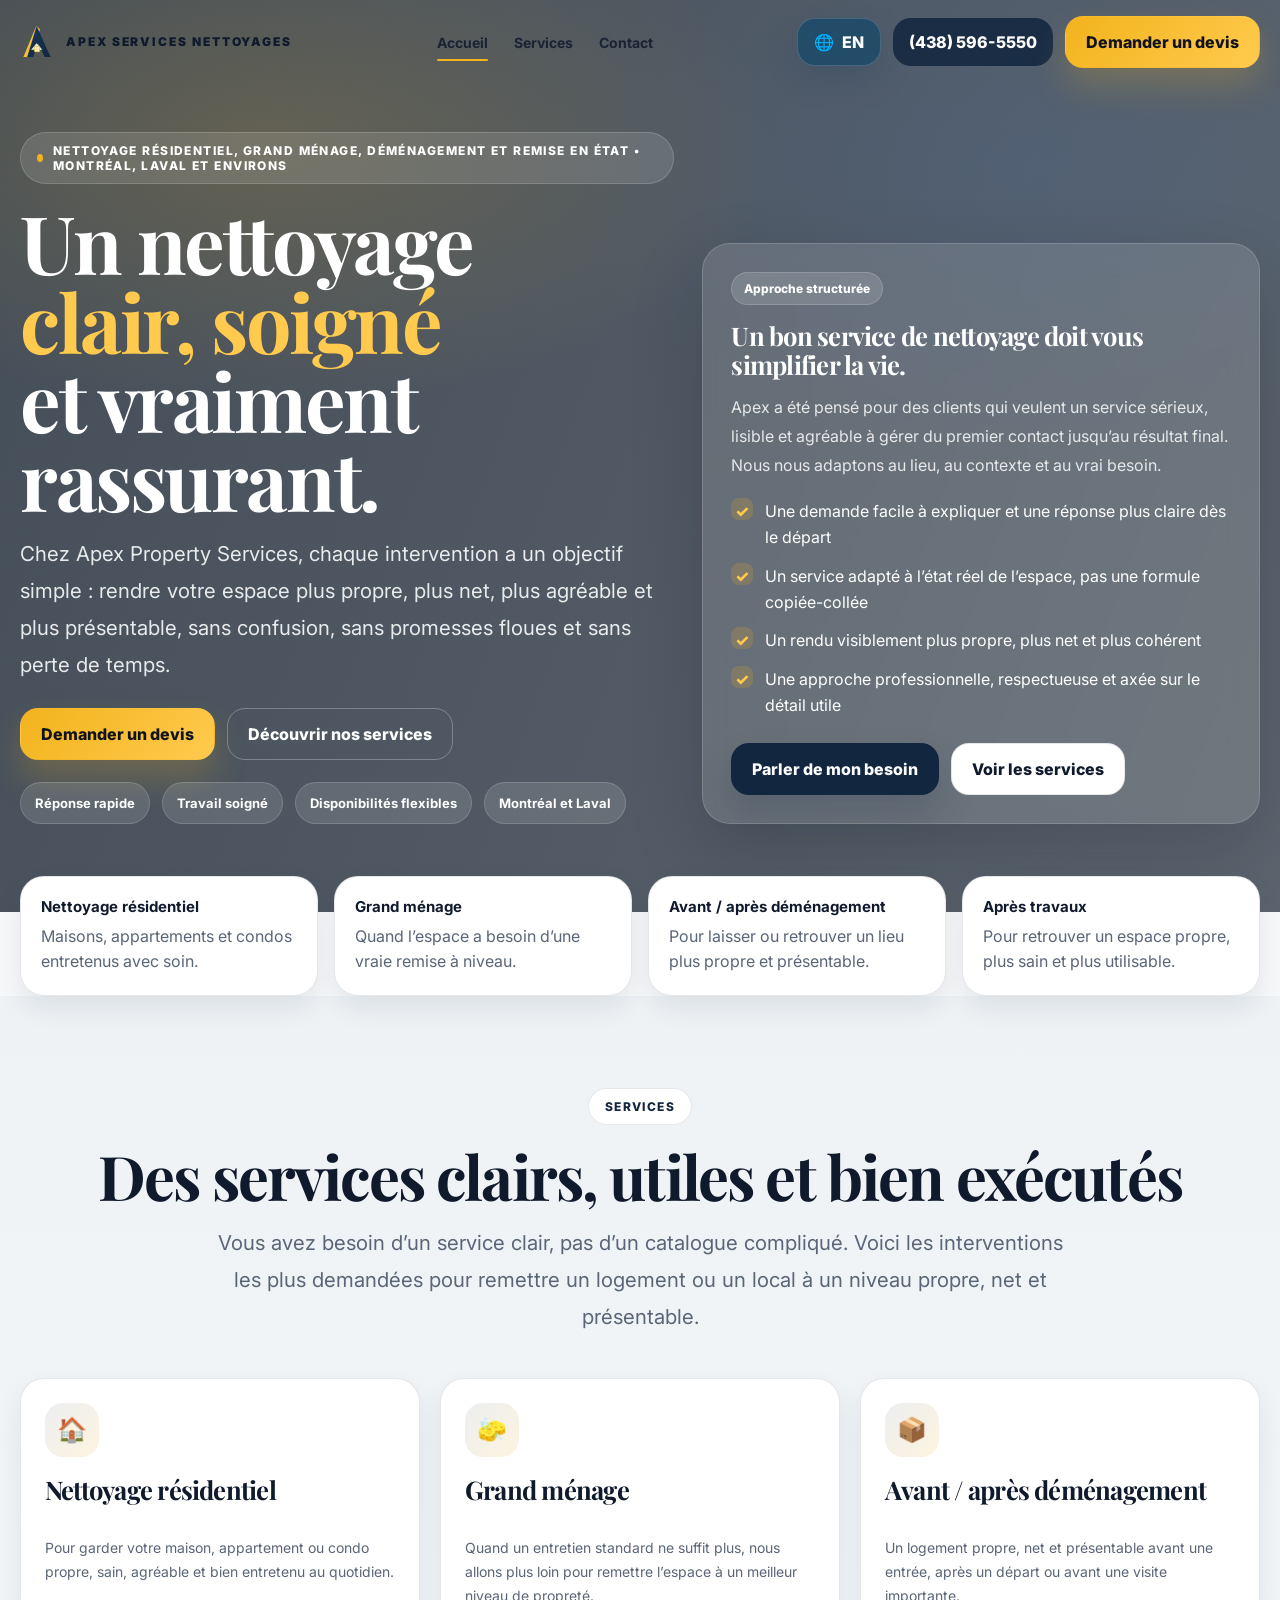
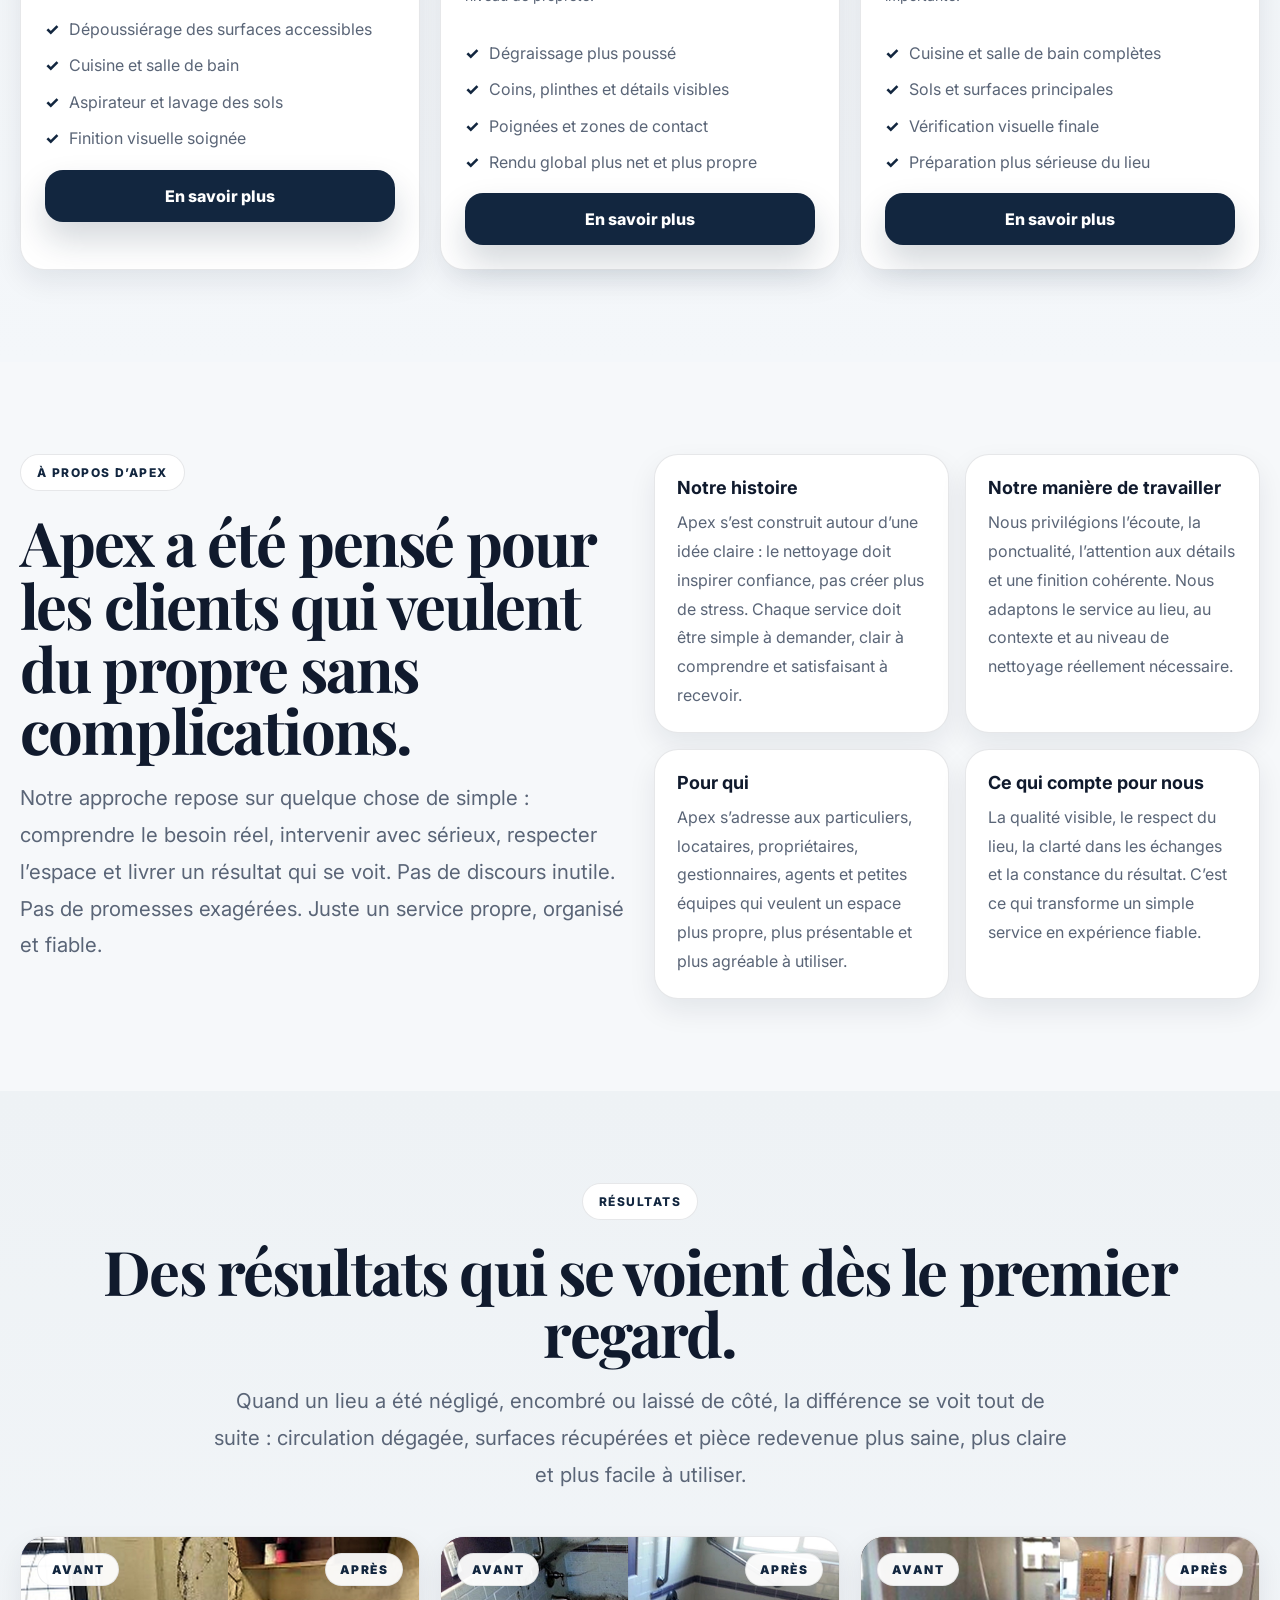
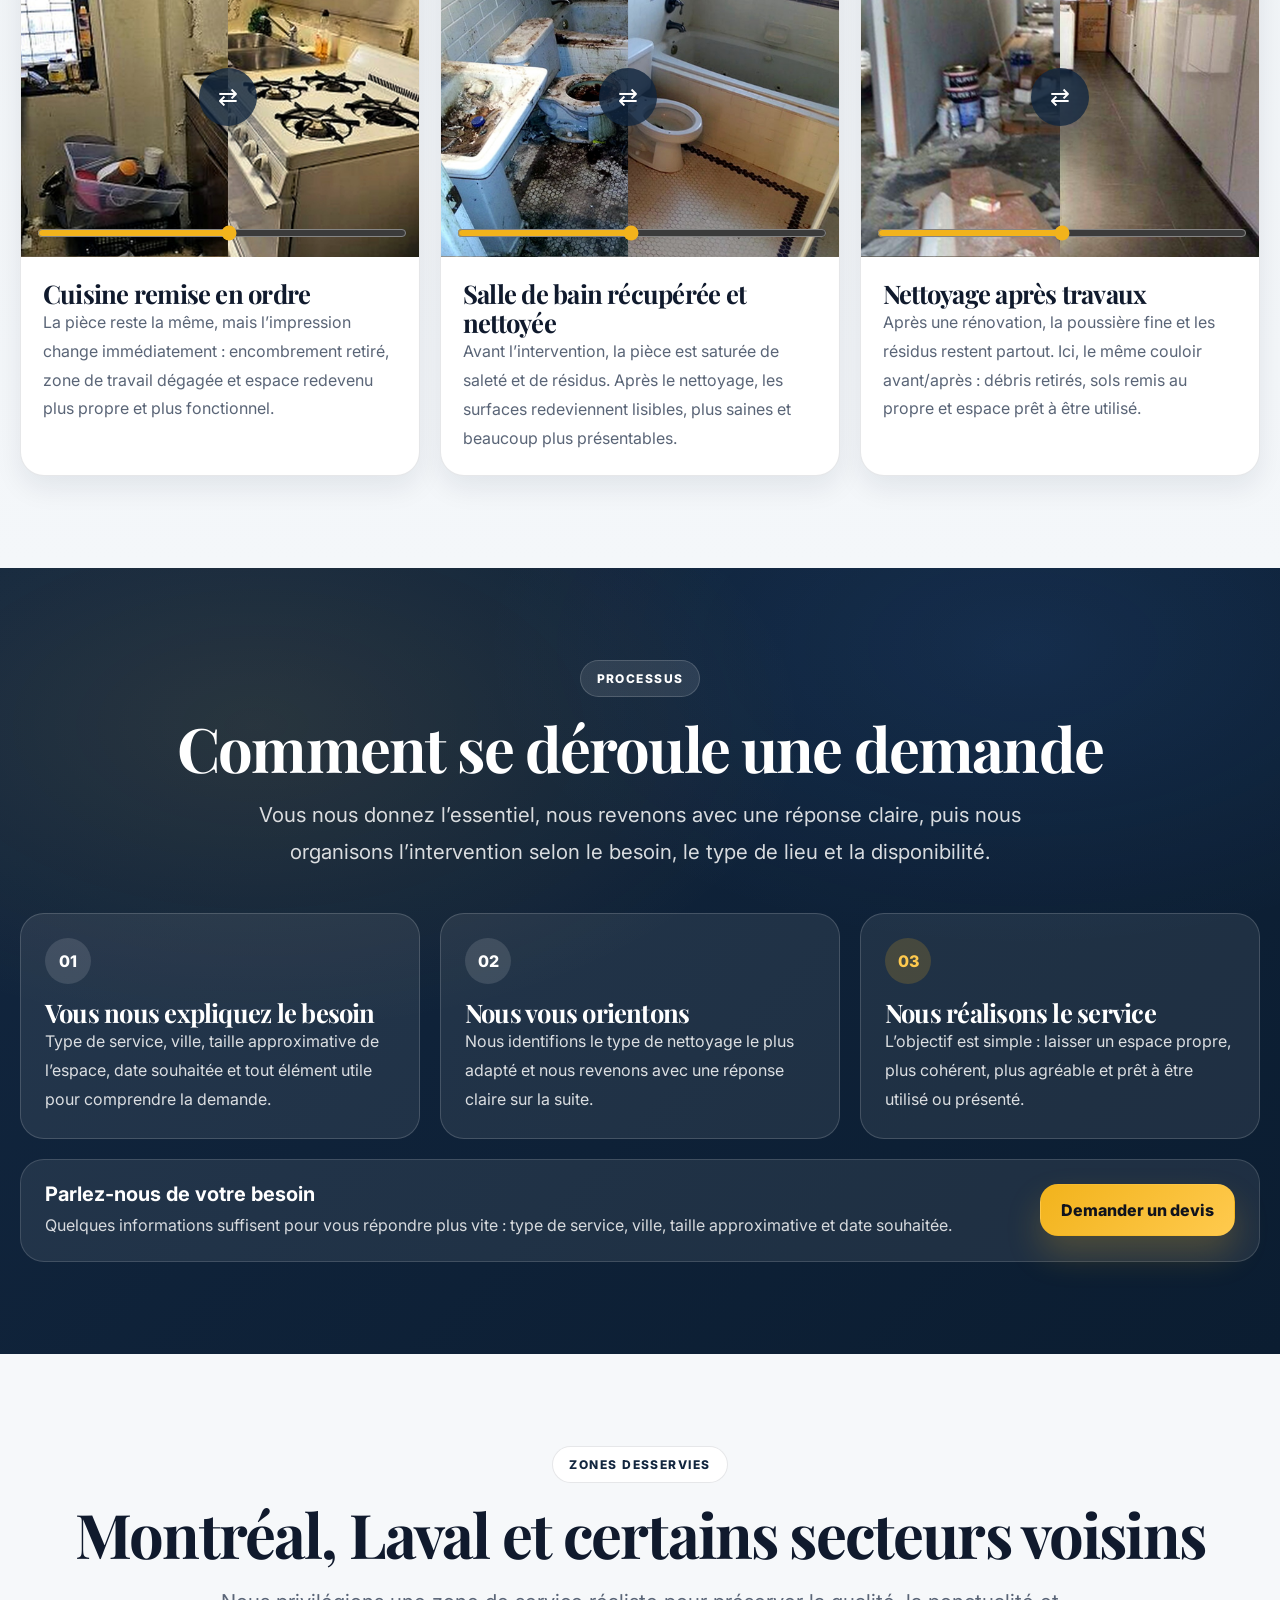
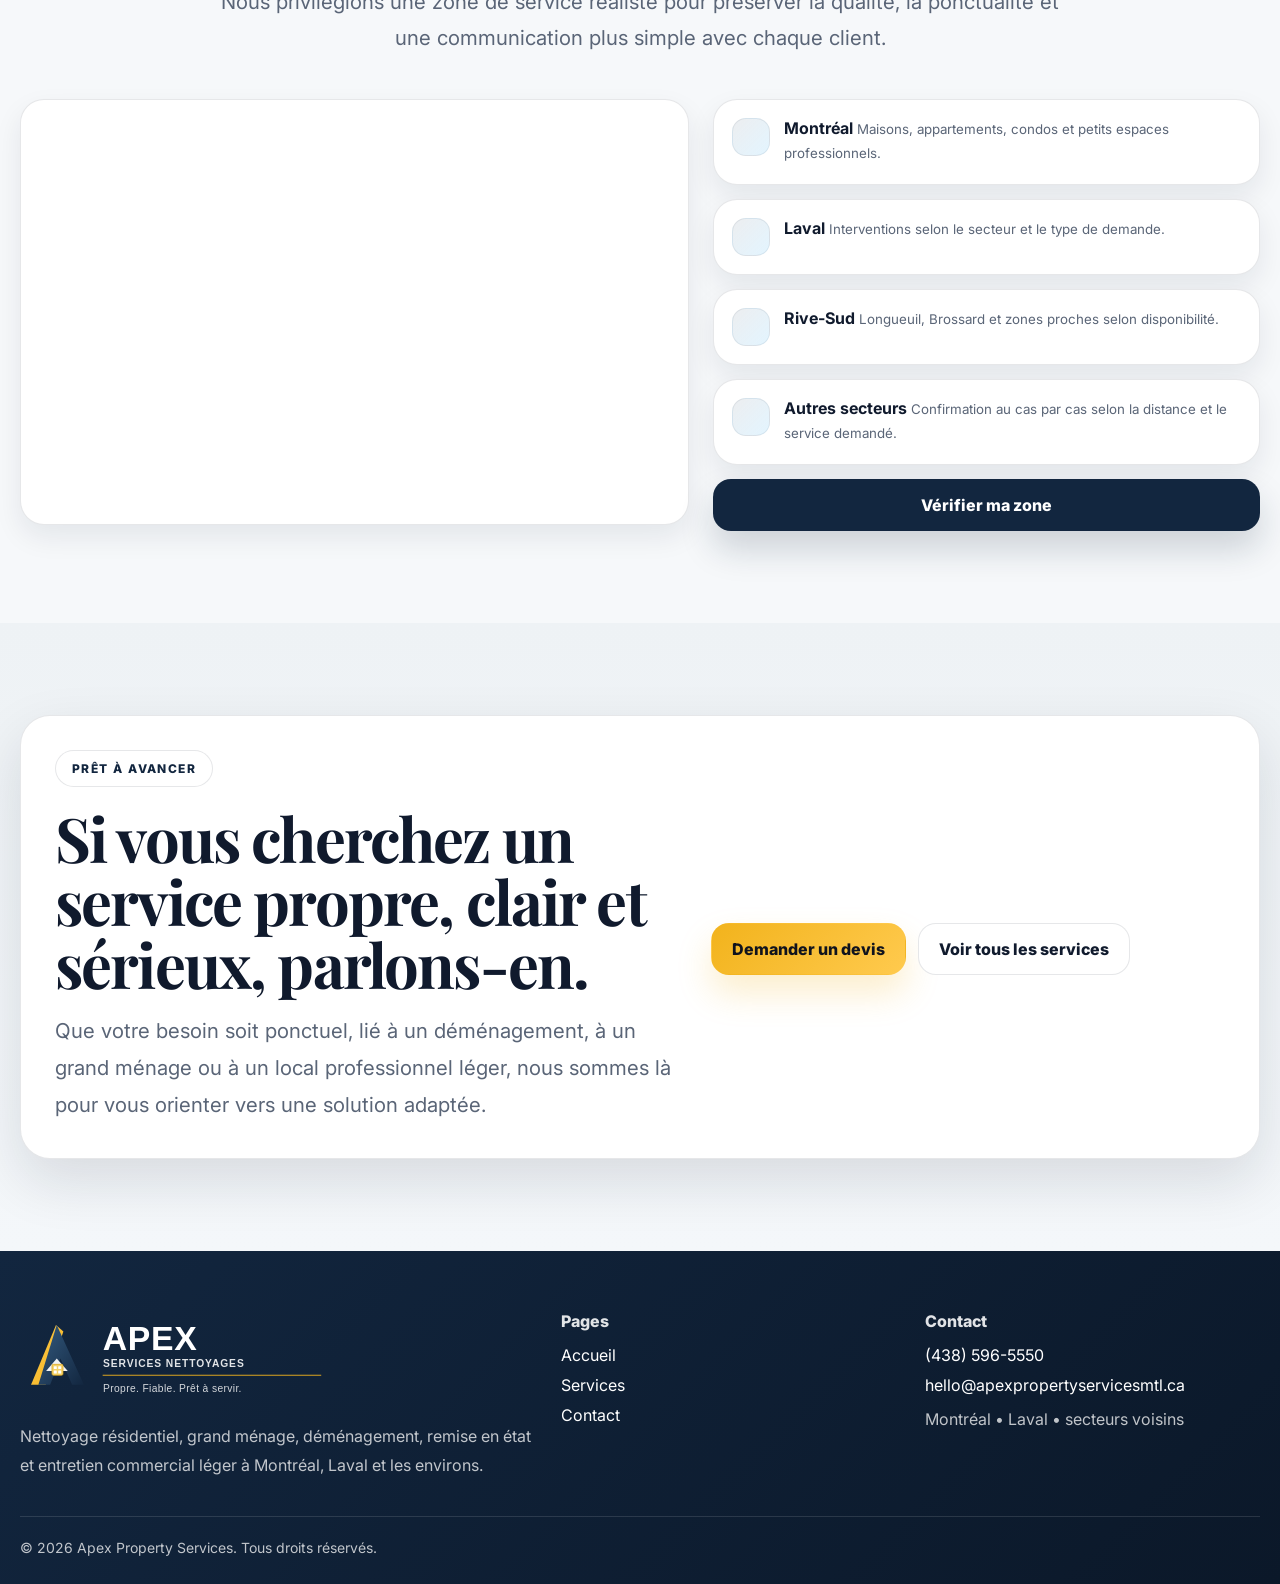
==== commit ff8e53c8: "Update index.html" ====
--- a/index.html
+++ b/index.html
@@ -35,7 +35,7 @@
             <span class="aps-lang__icon">🌐</span>
             <span class="aps-lang__text">EN</span>
           </a>
-          <a class="aps-phone" href="tel:+1438596550">(438) 596-550</a>
+          <a class="aps-phone" href="tel:+14385965550">(438) 596-5550</a>
           <a class="aps-btn aps-btn--gold" href="contact.html#quote">Demander un devis</a>
           <button class="aps-burger" id="apsBurger" aria-label="Open menu" aria-expanded="false" type="button">
             <span></span>
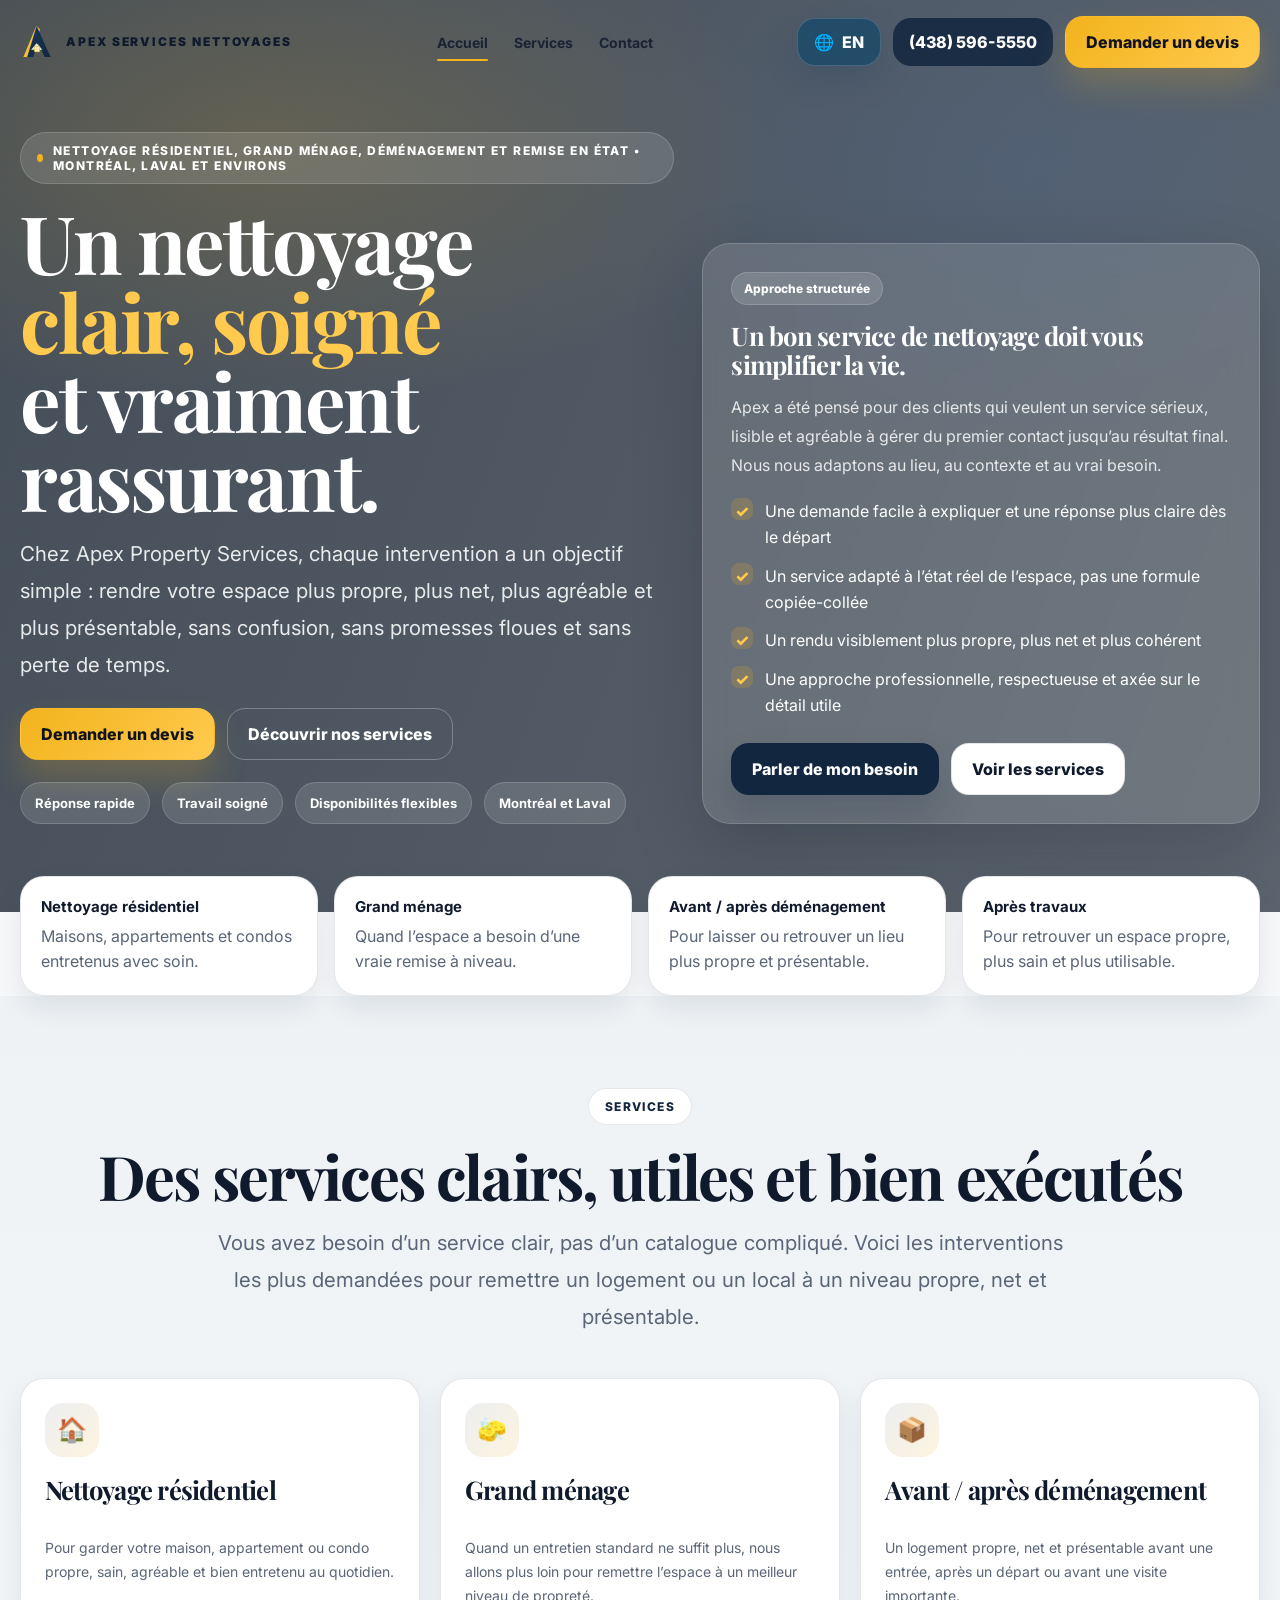
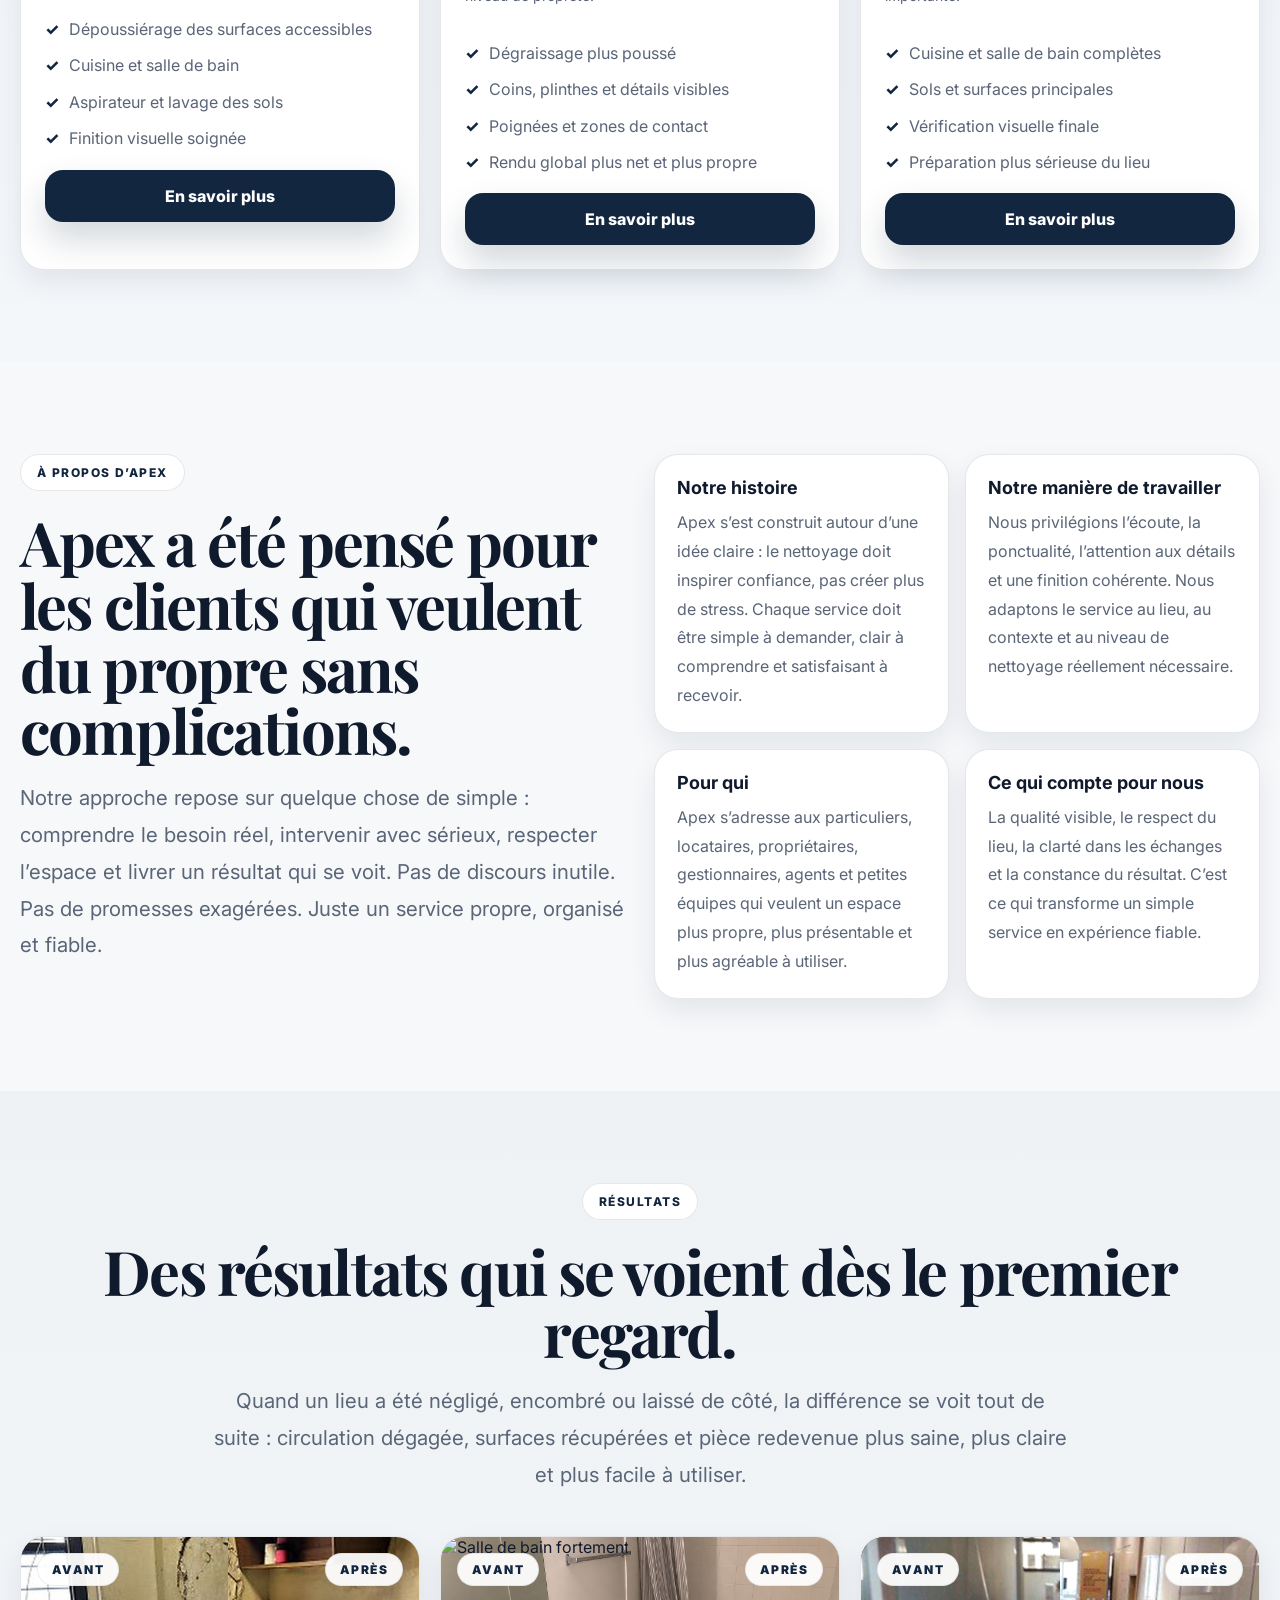
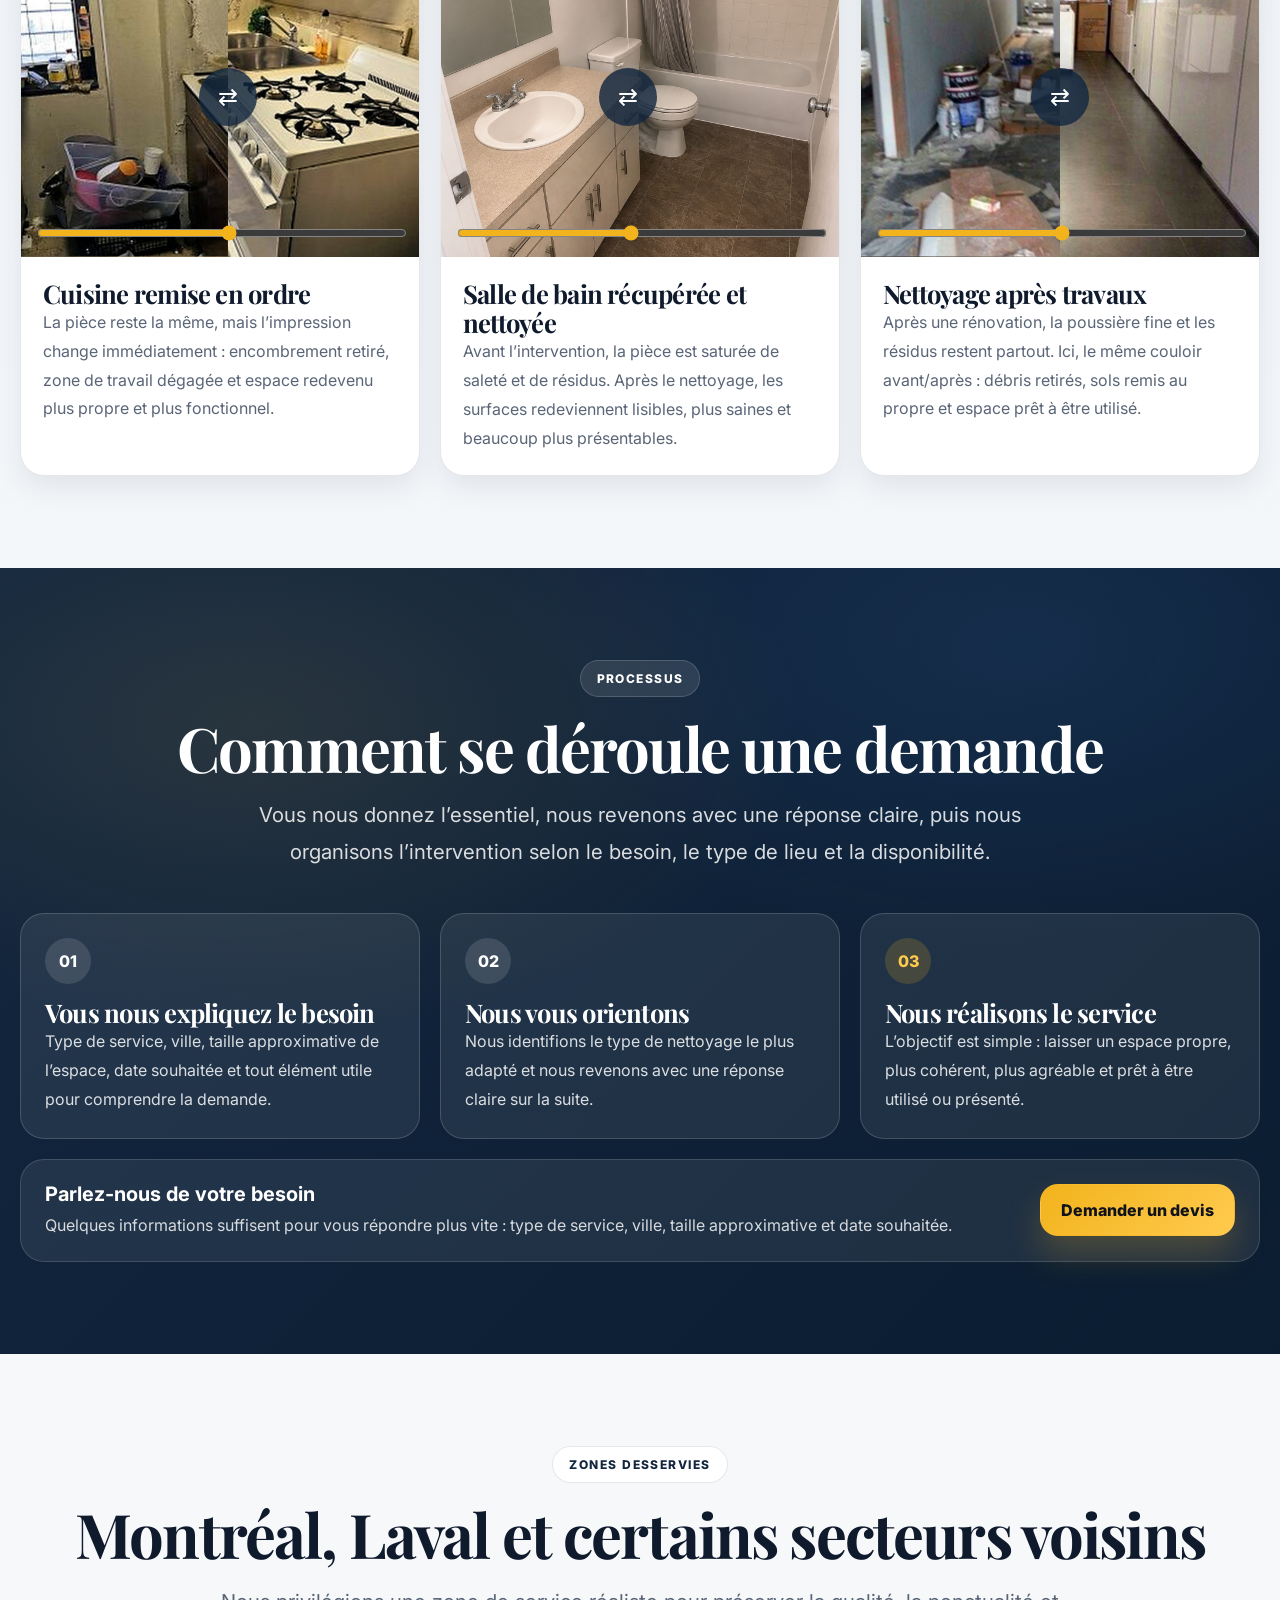
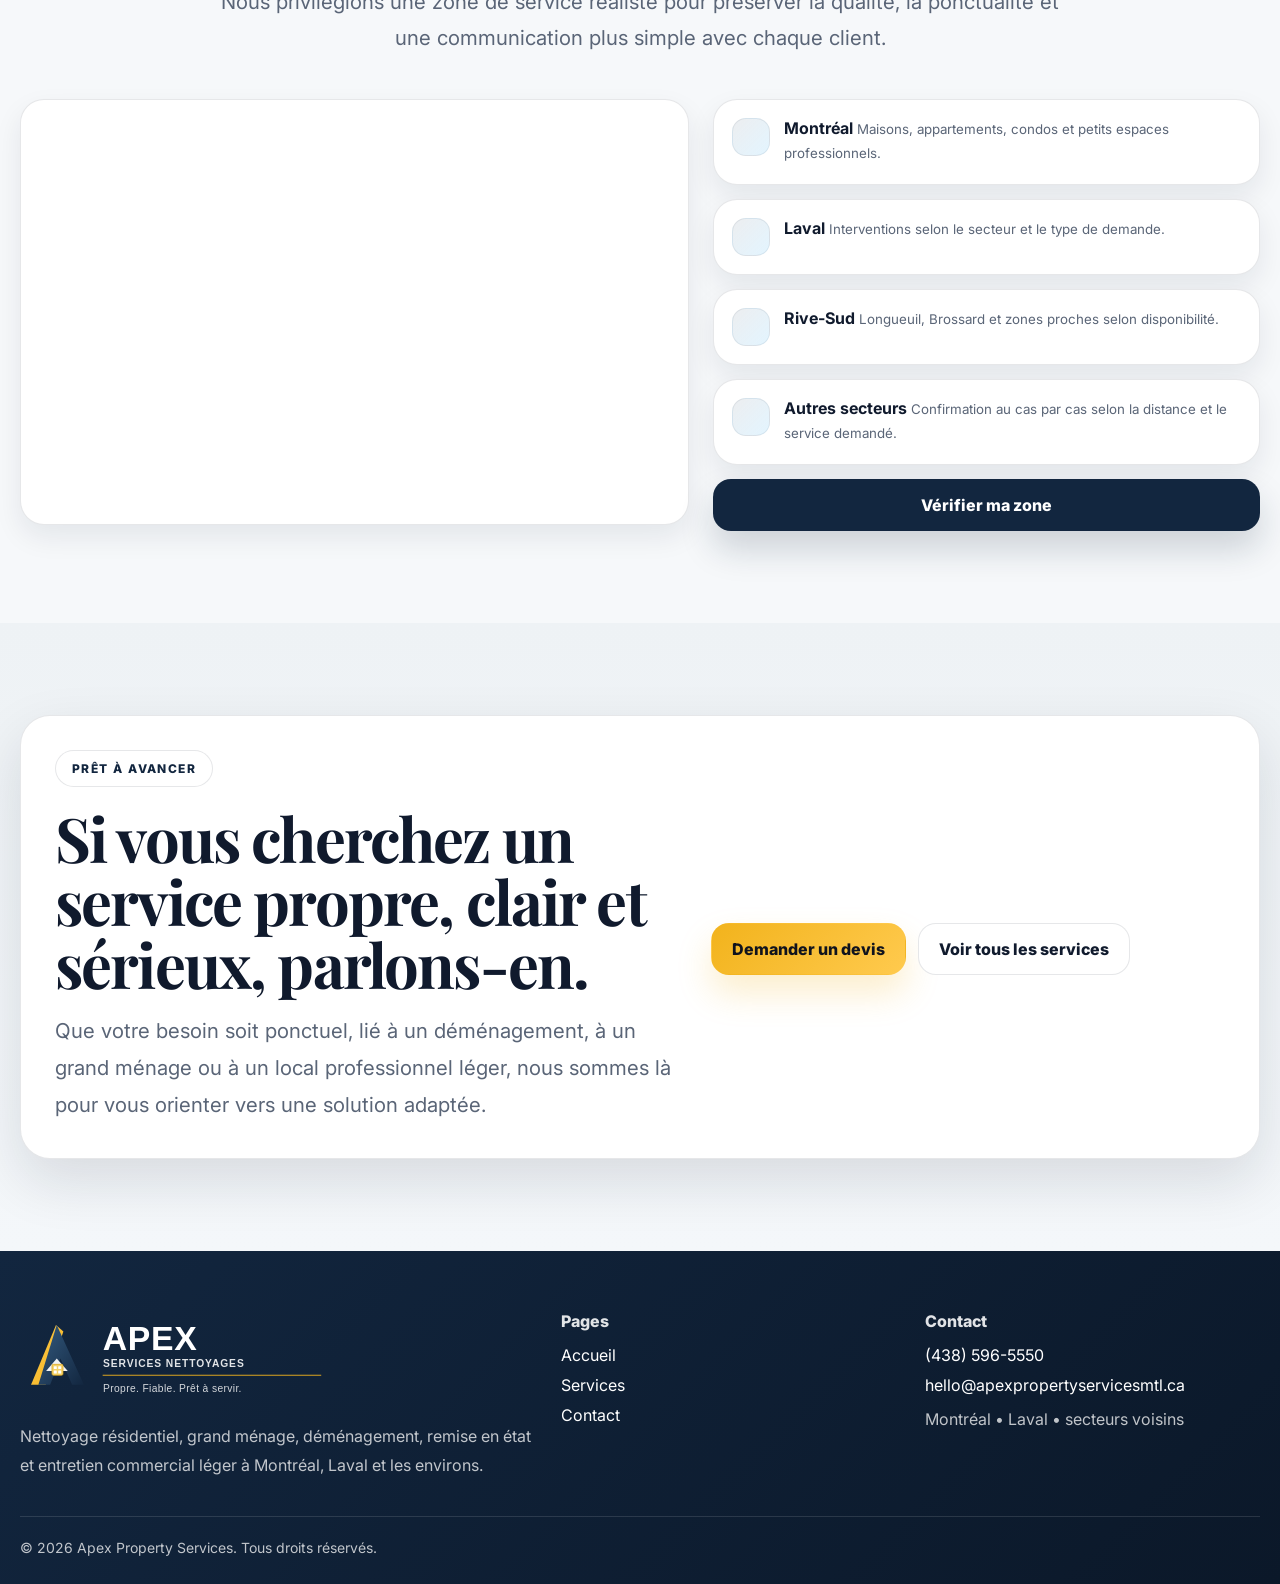
==== commit c867064f: "Update index.html" ====
--- a/index.html
+++ b/index.html
@@ -15,6 +15,15 @@
   <link rel="icon" type="image/png" sizes="16x16" href="assets/images/branding/favicon-16.png">
   <link rel="apple-touch-icon" sizes="180x180" href="assets/images/branding/apple-touch-icon.png">
 </head>
+  <!-- Google tag (gtag.js) -->
+<script async src="https://www.googletagmanager.com/gtag/js?id=G-Y4L0E1NYHR"></script>
+<script>
+  window.dataLayer = window.dataLayer || [];
+  function gtag(){dataLayer.push(arguments);}
+  gtag('js', new Date());
+ 
+  gtag('config', 'G-Y4L0E1NYHR');
+</script>
 <body>
   <div class="aps-site">
     <header class="aps-header" id="apsHeader">
@@ -248,8 +257,8 @@
 
         <article class="aps-proofCard">
           <div class="aps-compare" data-compare>
-            <img class="aps-compare__img aps-compare__after" src="assets/images/results/bathroom-after.jpg" alt="Salle de bain assainie après nettoyage">
-            <img class="aps-compare__img aps-compare__before" src="assets/images/results/bathroom-before.jpg" alt="Salle de bain fortement dégradée avant nettoyage">
+            <img class="aps-compare__img aps-compare__after" src="assets/images/results/bathroom-after.png" alt="Salle de bain assainie après nettoyage">
+            <img class="aps-compare__img aps-compare__before" src="assets/images/results/bathroom-before.png" alt="Salle de bain fortement dégradée avant nettoyage">
             <div class="aps-compare__labels"><span>Avant</span><span>Après</span></div>
             <div class="aps-compare__handle">⇄</div>
             <input class="aps-compare__range" type="range" min="0" max="100" value="47" aria-label="Comparer avant et après">
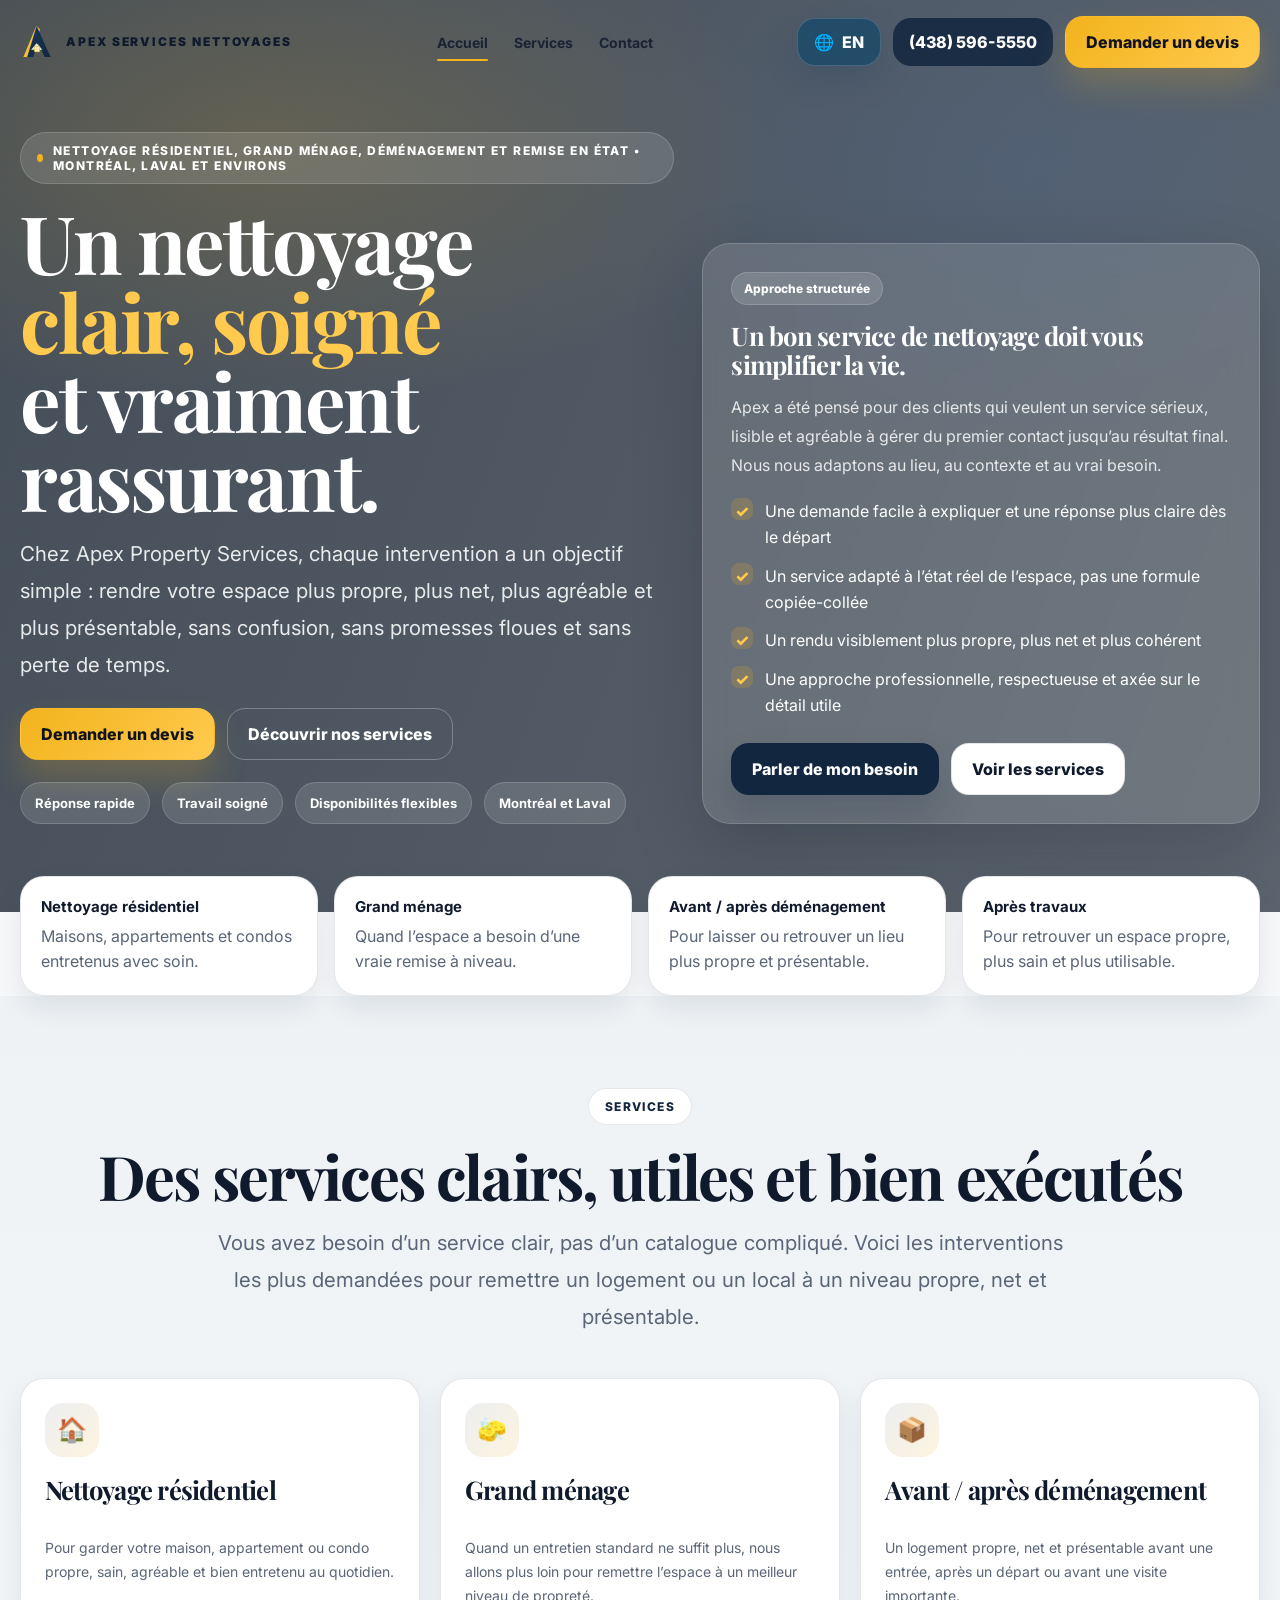
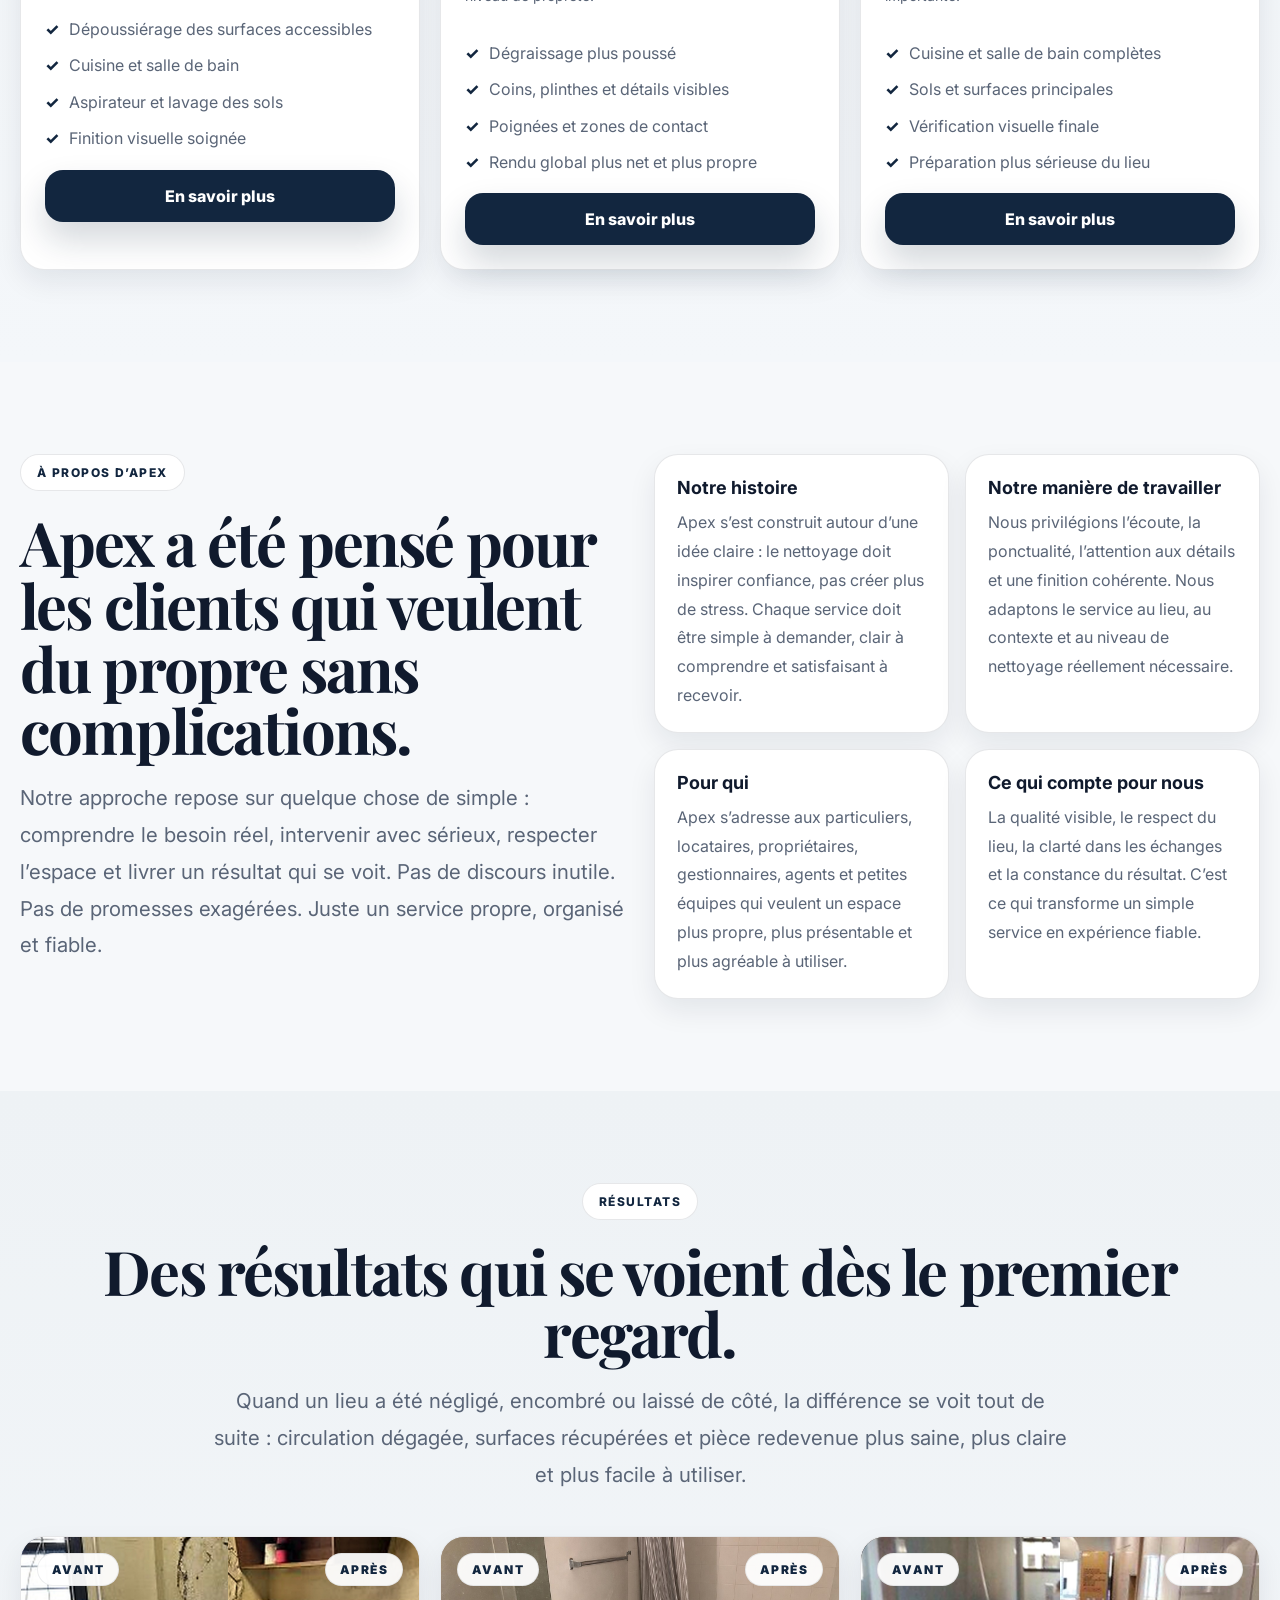
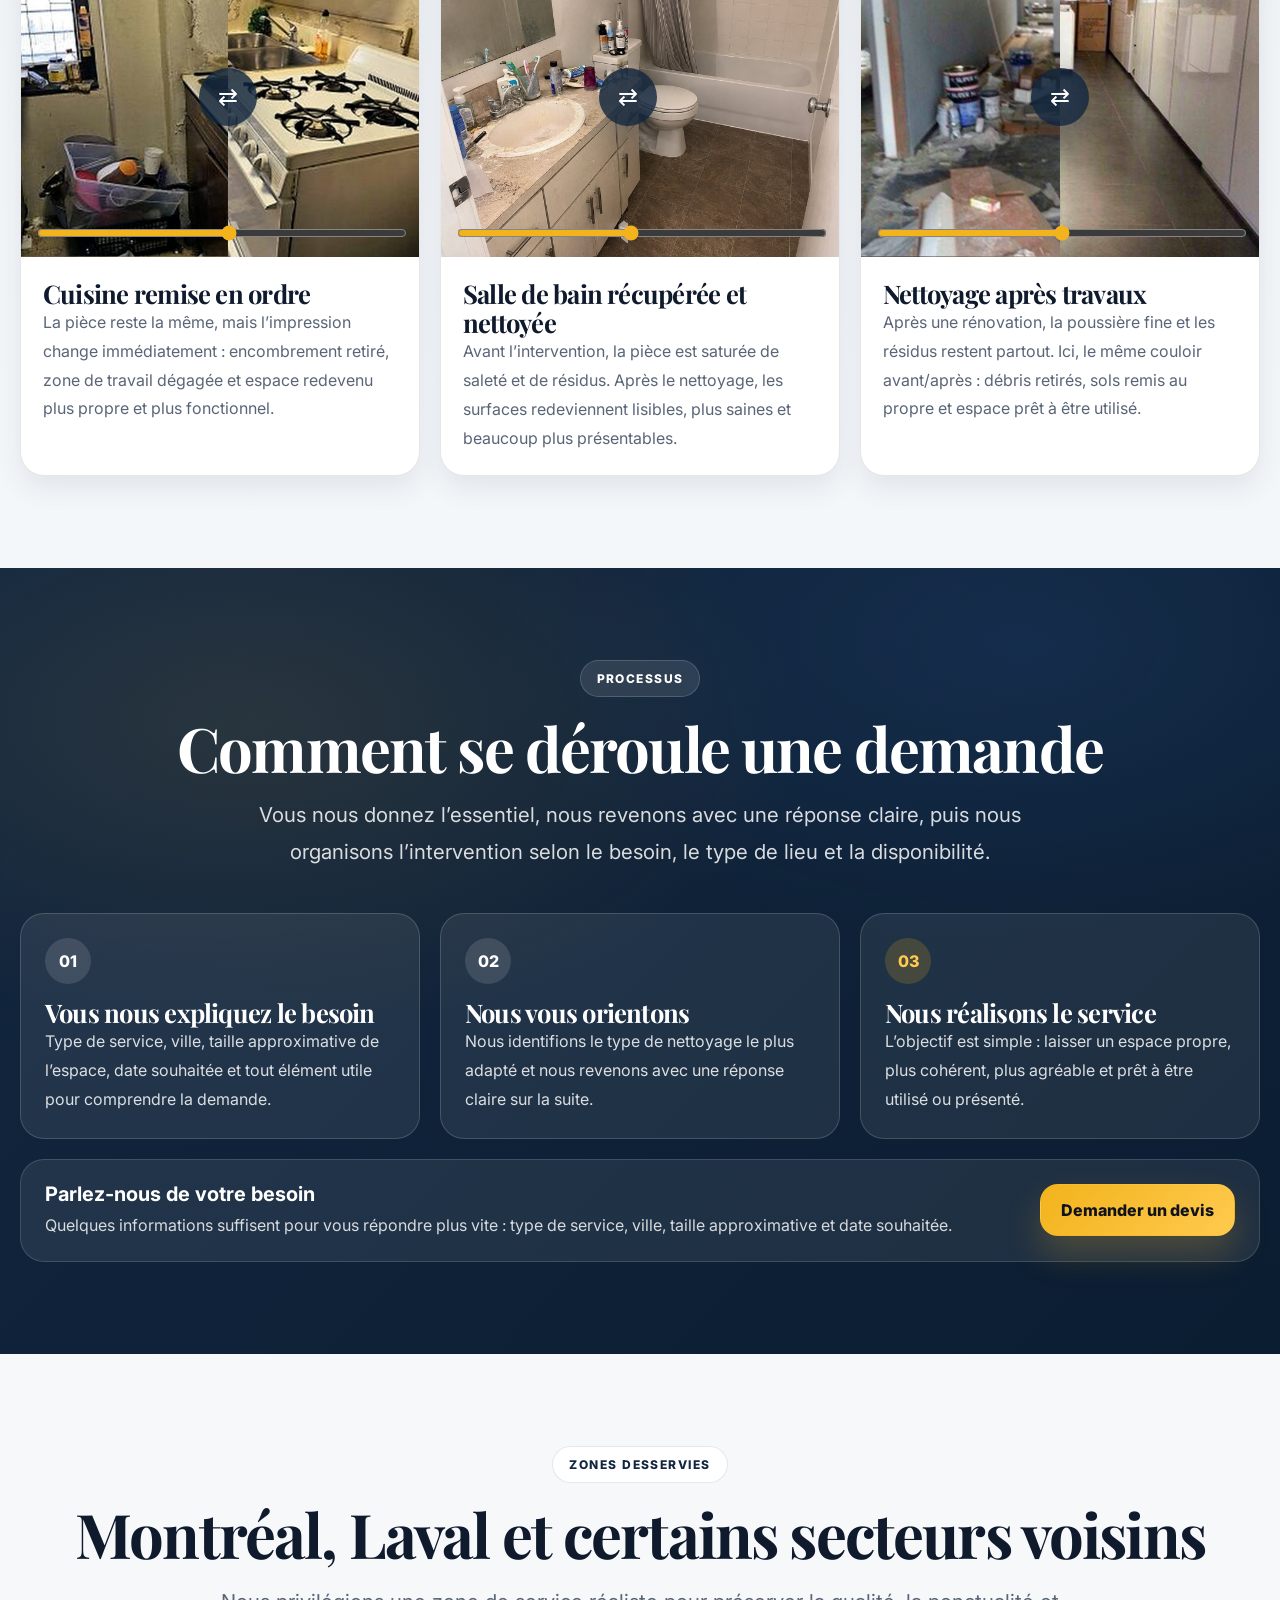
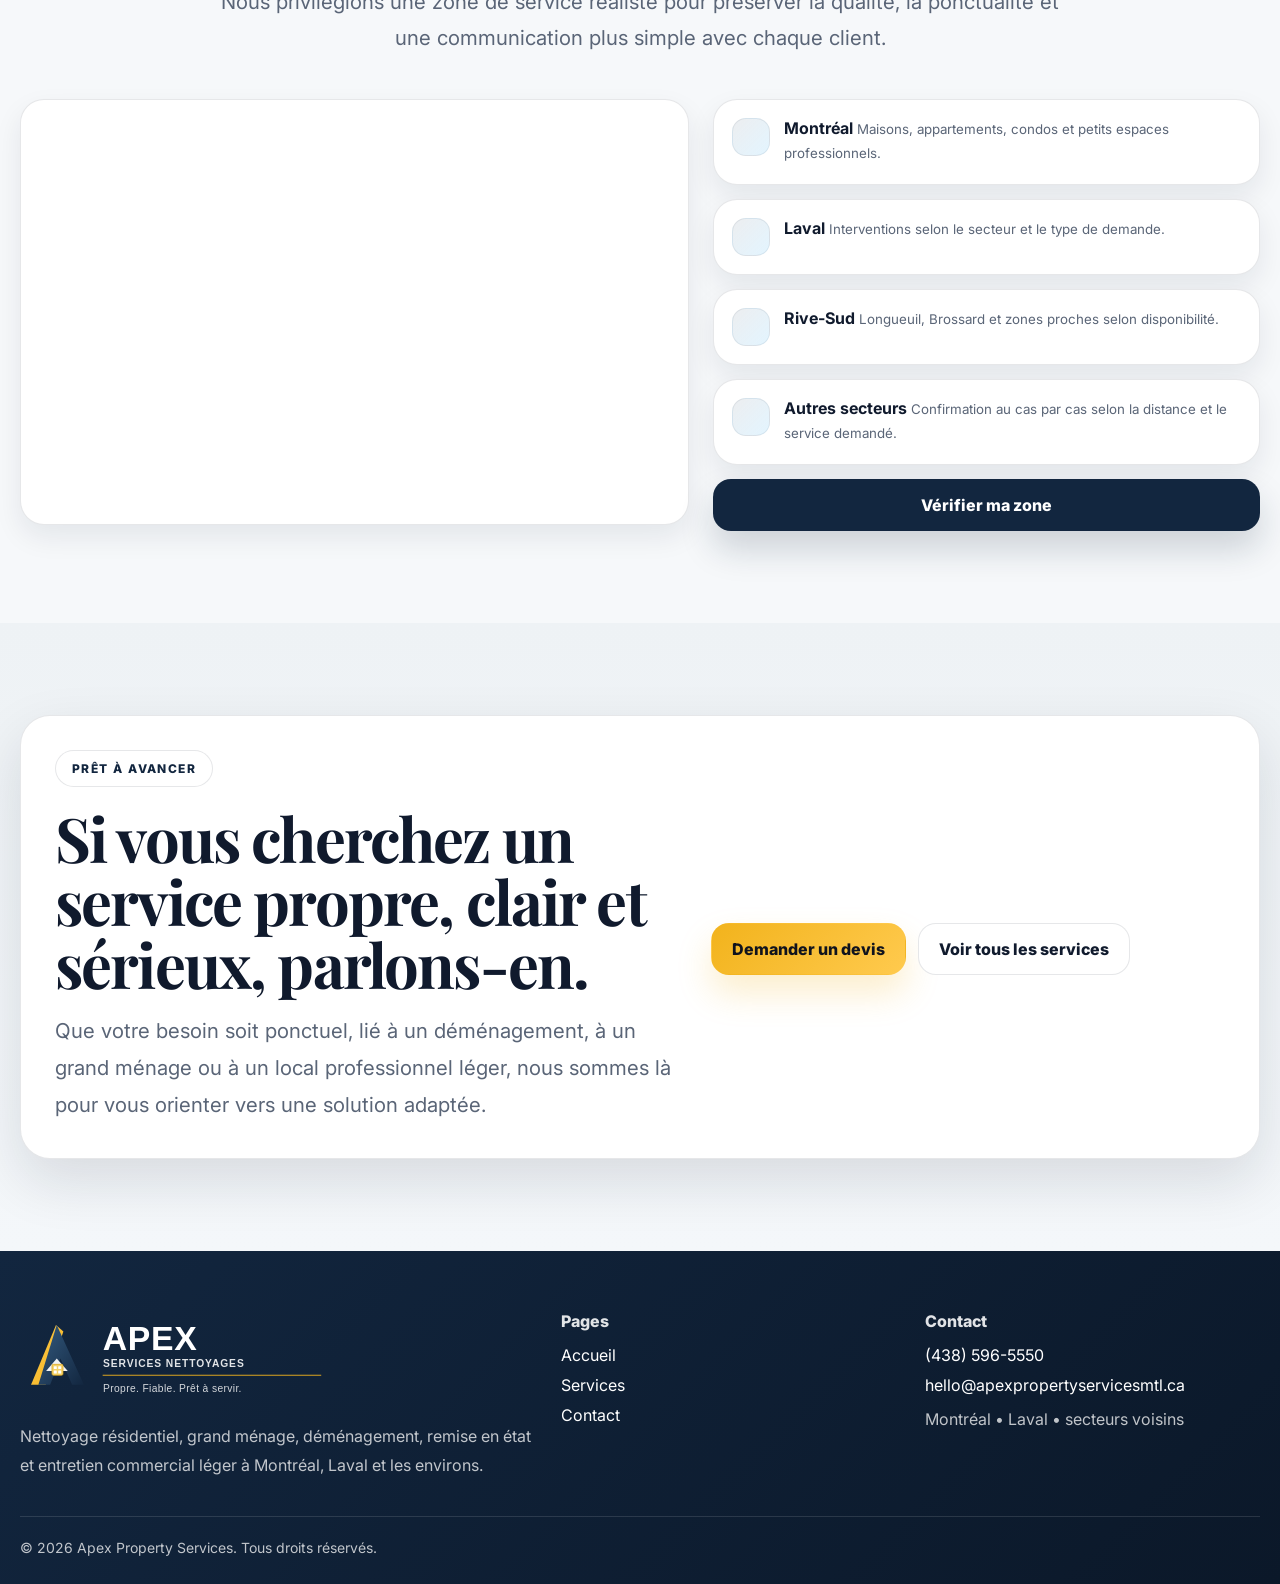
==== commit 29413463: "Update index.html" ====
--- a/index.html
+++ b/index.html
@@ -257,8 +257,8 @@
 
         <article class="aps-proofCard">
           <div class="aps-compare" data-compare>
-            <img class="aps-compare__img aps-compare__after" src="assets/images/results/bathroom-after.png" alt="Salle de bain assainie après nettoyage">
-            <img class="aps-compare__img aps-compare__before" src="assets/images/results/bathroom-before.png" alt="Salle de bain fortement dégradée avant nettoyage">
+            <img class="aps-compare__img aps-compare__after" src="assets/images/results/bathroom-after.jpg" alt="Salle de bain assainie après nettoyage">
+            <img class="aps-compare__img aps-compare__before" src="assets/images/results/bathroom-before.jpg" alt="Salle de bain fortement dégradée avant nettoyage">
             <div class="aps-compare__labels"><span>Avant</span><span>Après</span></div>
             <div class="aps-compare__handle">⇄</div>
             <input class="aps-compare__range" type="range" min="0" max="100" value="47" aria-label="Comparer avant et après">
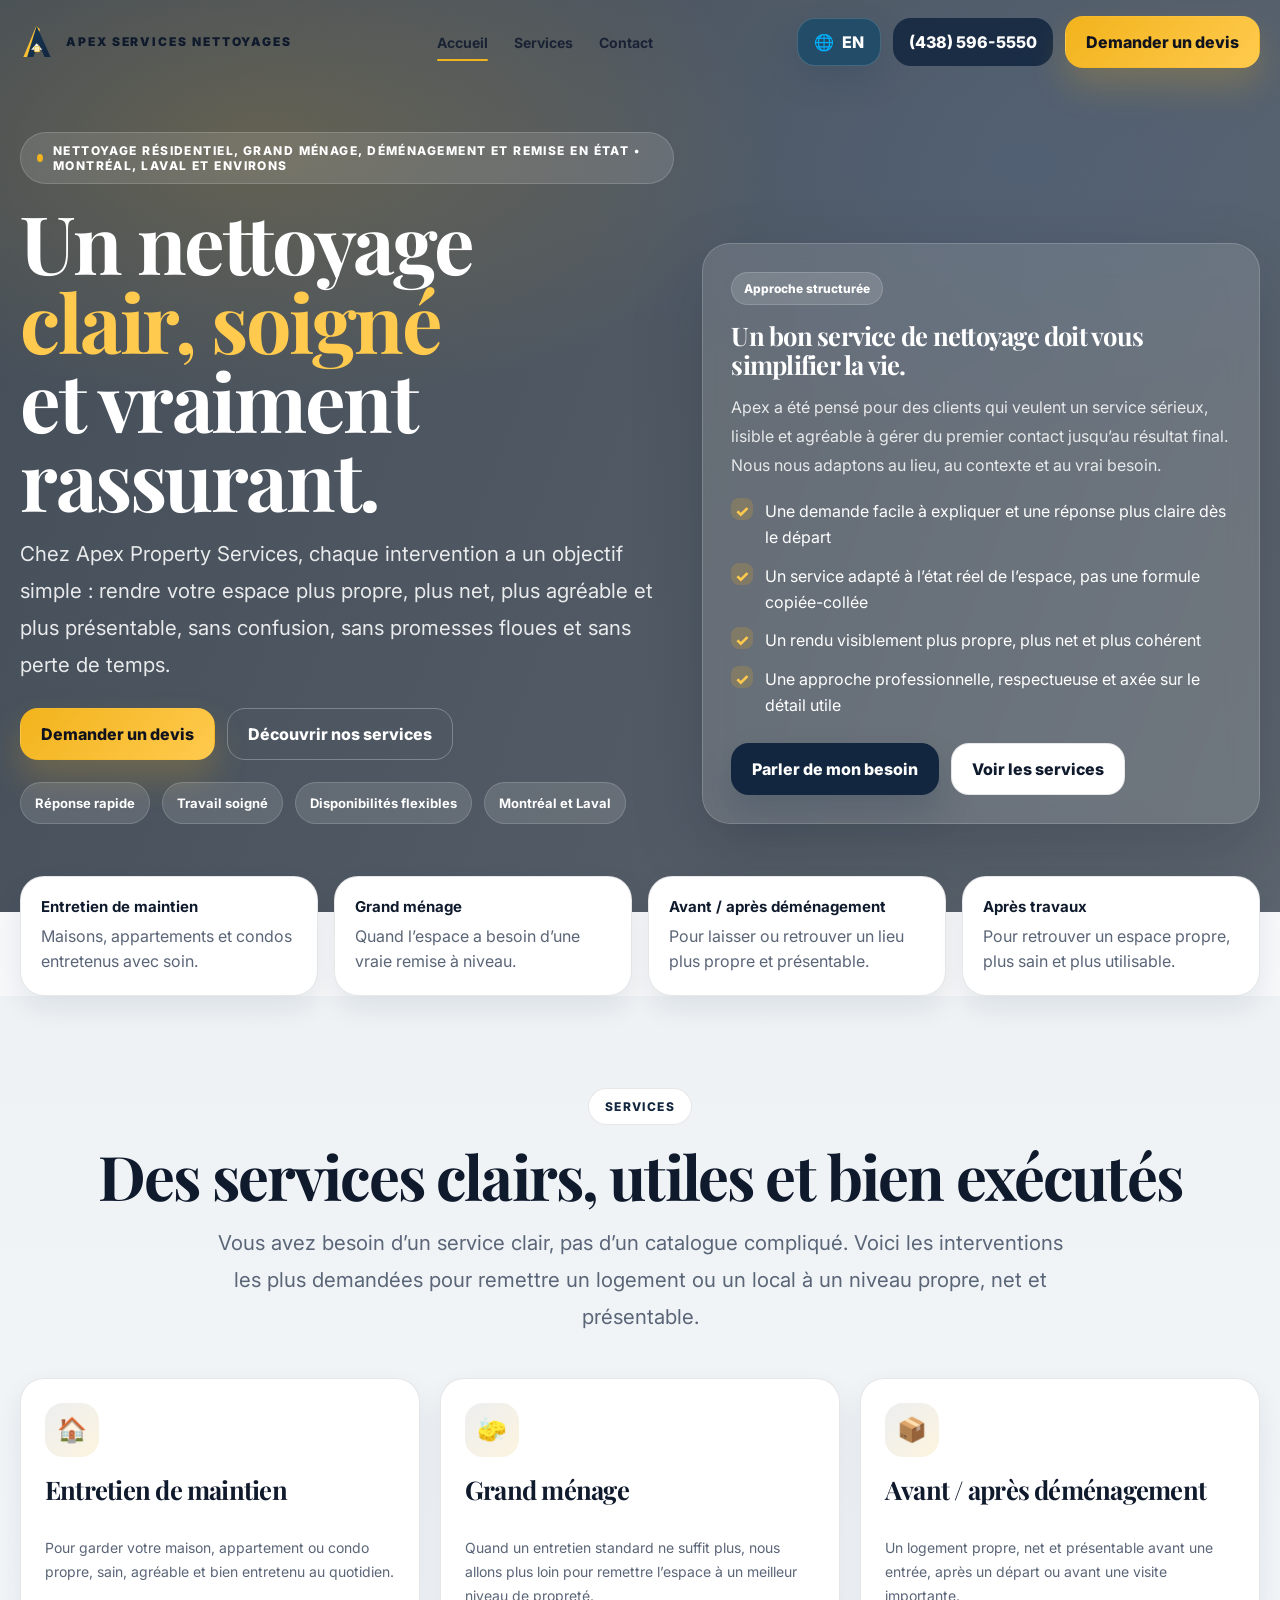
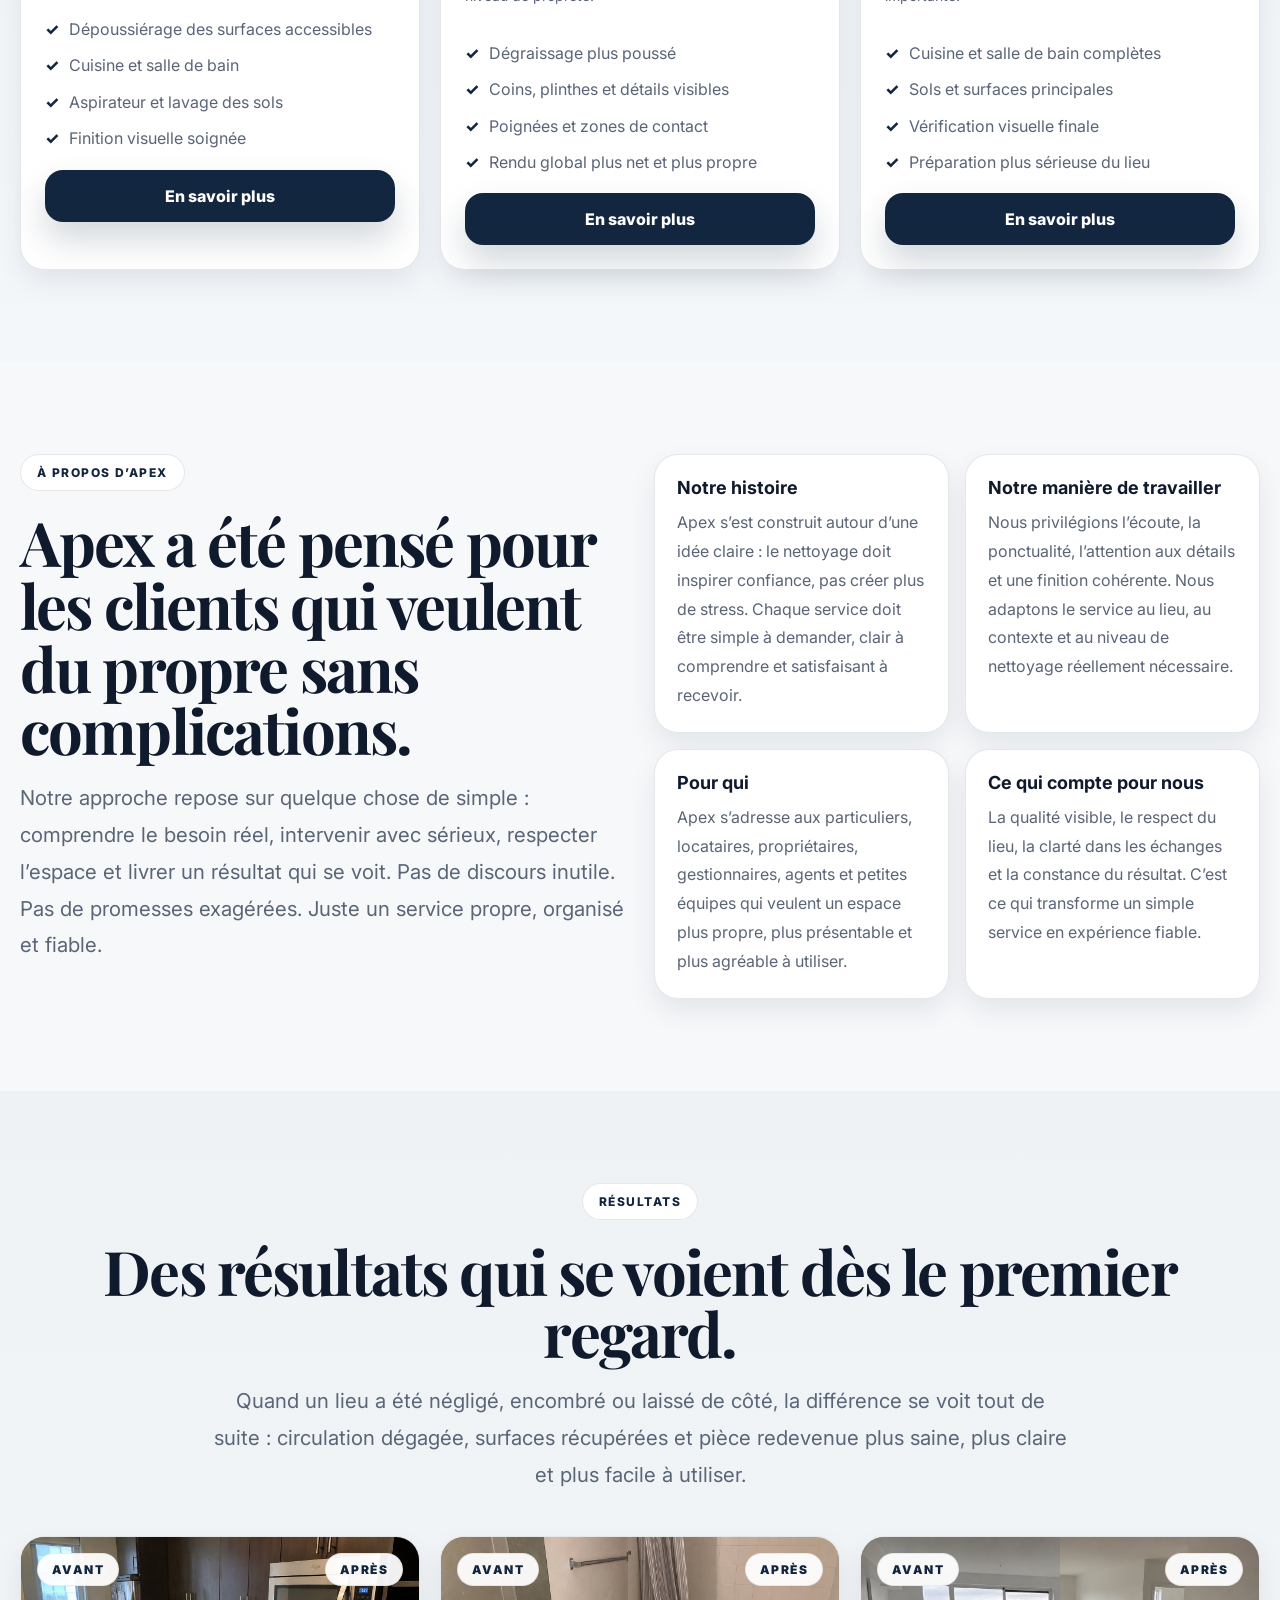
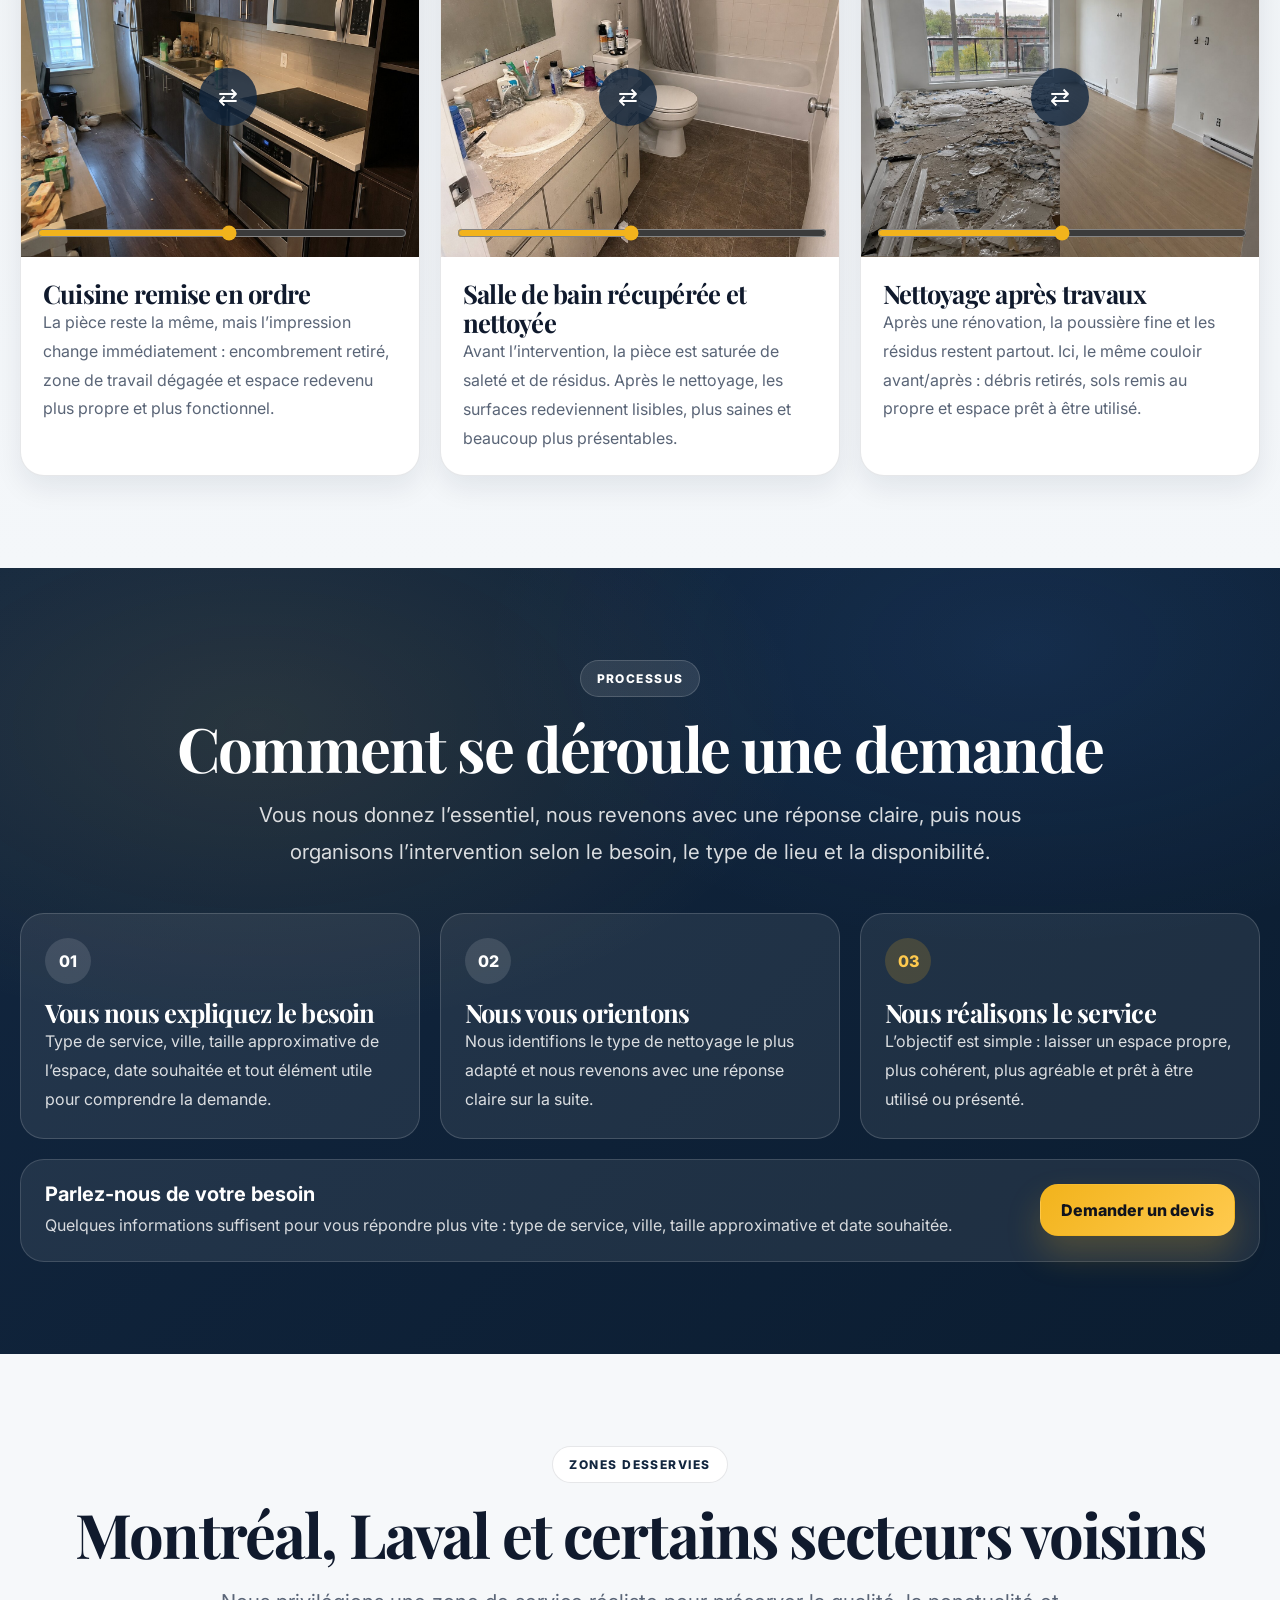
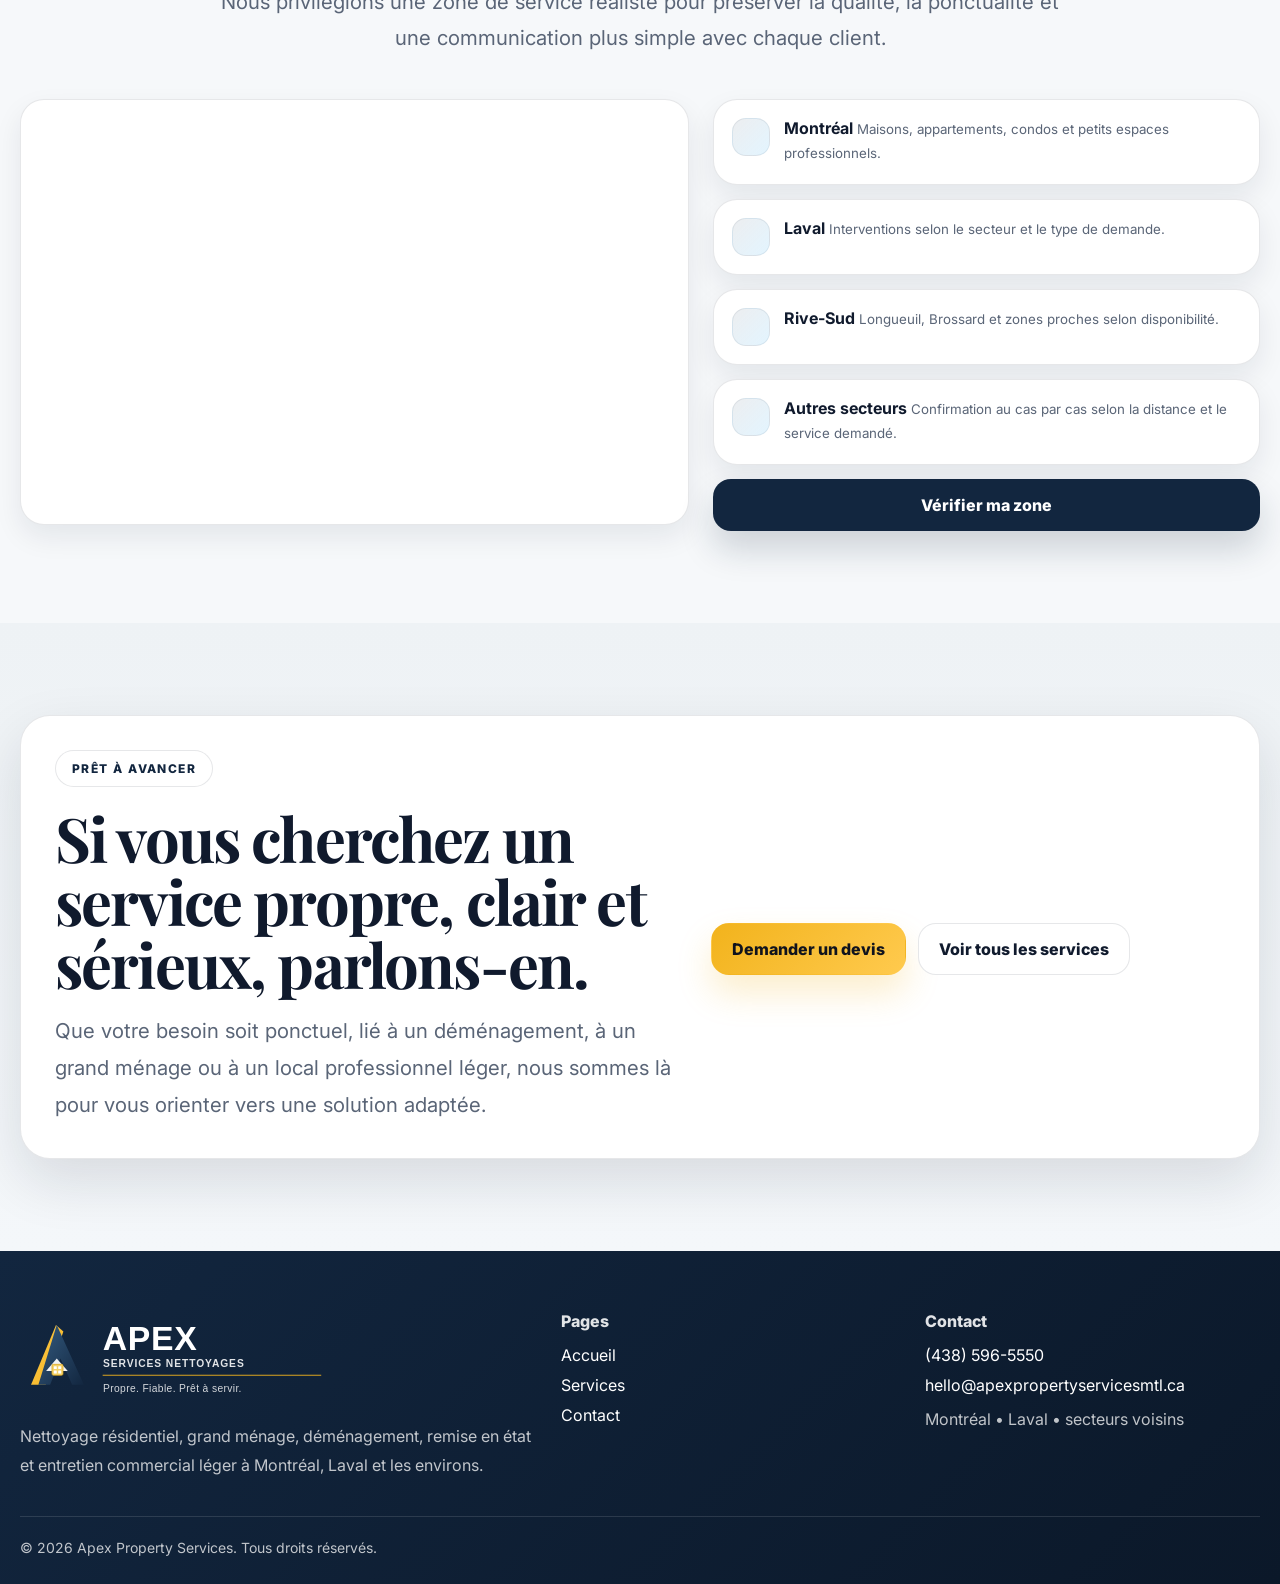
==== commit 8936b357: "Update index.html" ====
--- a/index.html
+++ b/index.html
@@ -123,7 +123,7 @@
   <section class="aps-band">
     <div class="aps-container aps-band__grid">
       <div class="aps-bandCard">
-        <strong>Nettoyage résidentiel</strong>
+        <strong>Entretien de maintien</strong>
         <span>Maisons, appartements et condos entretenus avec soin.</span>
       </div>
       <div class="aps-bandCard">
@@ -155,7 +155,7 @@
       <div class="aps-grid aps-grid--3">
         <article class="aps-serviceCard">
           <div class="aps-serviceCard__icon">🏠</div>
-          <h3 class="aps-h3">Nettoyage résidentiel</h3>
+          <h3 class="aps-h3">Entretien de maintien</h3>
           <p class="aps-note">Pour garder votre maison, appartement ou condo propre, sain, agréable et bien entretenu au quotidien.</p>
           <ul>
             <li>Dépoussiérage des surfaces accessibles</li>
--- a/assets/css/style.css
+++ b/assets/css/style.css
@@ -26,7 +26,7 @@
   background:var(--bg-soft);
 }
 .service-price{
-  diplay:block;
+  display:block;
   margin-top: 9px;
   margin-bottom: 10px;
   font-size: 15px;
@@ -327,30 +327,73 @@
 .aps-proofCard{overflow:hidden}
 .aps-proofCard__body{padding:22px}
 .aps-compare{
-  position:relative; height:320px; overflow:hidden; background:#d9dde1;
+  position: relative;
+  height: 320px;
+  overflow: hidden;
+  background: #d9dde1;
 }
 .aps-compare__img{
-  position:absolute; inset:0; width:100%; height:100%; object-fit:cover;
+  position: absolute;
+  inset: 0;
+  width: 100%;
+  height: 100%;
+  object-fit: cover;
+}
+.aps-compare__after{
+  z-index: 1;
 }
 .aps-compare__before{
-  clip-path:inset(0 48% 0 0);
+  z-index: 2;
+  clip-path: inset(0 48% 0 0);
 }
 .aps-compare__labels{
-  position:absolute; top:16px; left:16px; right:16px;
-  display:flex; justify-content:space-between; gap:12px; pointer-events:none;
+  position: absolute;
+  top: 16px;
+  left: 16px;
+  right: 16px;
+  display: flex;
+  justify-content: space-between;
+  gap: 12px;
+  pointer-events: none;
+  z-index: 5;
 }
 .aps-compare__labels span{
-  background:rgba(255,255,255,.94); color:var(--navy); border:1px solid rgba(16,26,45,.08);
-  border-radius:999px; padding:8px 14px; font-size:12px; font-weight:900; letter-spacing:.12em; text-transform:uppercase;
+  background: rgba(255,255,255,.94);
+  color: var(--navy);
+  border: 1px solid rgba(16,26,45,.08);
+  border-radius: 999px;
+  padding: 8px 14px;
+  font-size: 12px;
+  font-weight: 900;
+  letter-spacing: .12em;
+  text-transform: uppercase;
 }
 .aps-compare__handle{
-  position:absolute; left:52%; top:50%; transform:translate(-50%,-50%);
-  width:58px;height:58px;border-radius:999px;background:rgba(18,38,63,.82); color:#fff;
-  display:grid; place-items:center; font-size:24px; box-shadow:0 18px 34px rgba(18,38,63,.26); pointer-events:none;
+  position: absolute;
+  left: 52%;
+  top: 50%;
+  transform: translate(-50%,-50%);
+  width: 58px;
+  height: 58px;
+  border-radius: 999px;
+  background: rgba(18,38,63,.82);
+  color: #fff;
+  display: grid;
+  place-items: center;
+  font-size: 24px;
+  box-shadow: 0 18px 34px rgba(18,38,63,.26);
+  pointer-events: none;
+  z-index: 6;
 }
 .aps-compare__range{
-  position:absolute; left:14px; right:14px; bottom:14px; width:calc(100% - 28px);
-  accent-color:var(--gold); cursor:pointer;
+  position: absolute;
+  left: 14px;
+  right: 14px;
+  bottom: 14px;
+  width: calc(100% - 28px);
+  accent-color: var(--gold);
+  cursor: ew-resize;
+  z-index: 10;
 }
 .aps-stepCard{
   padding:24px;
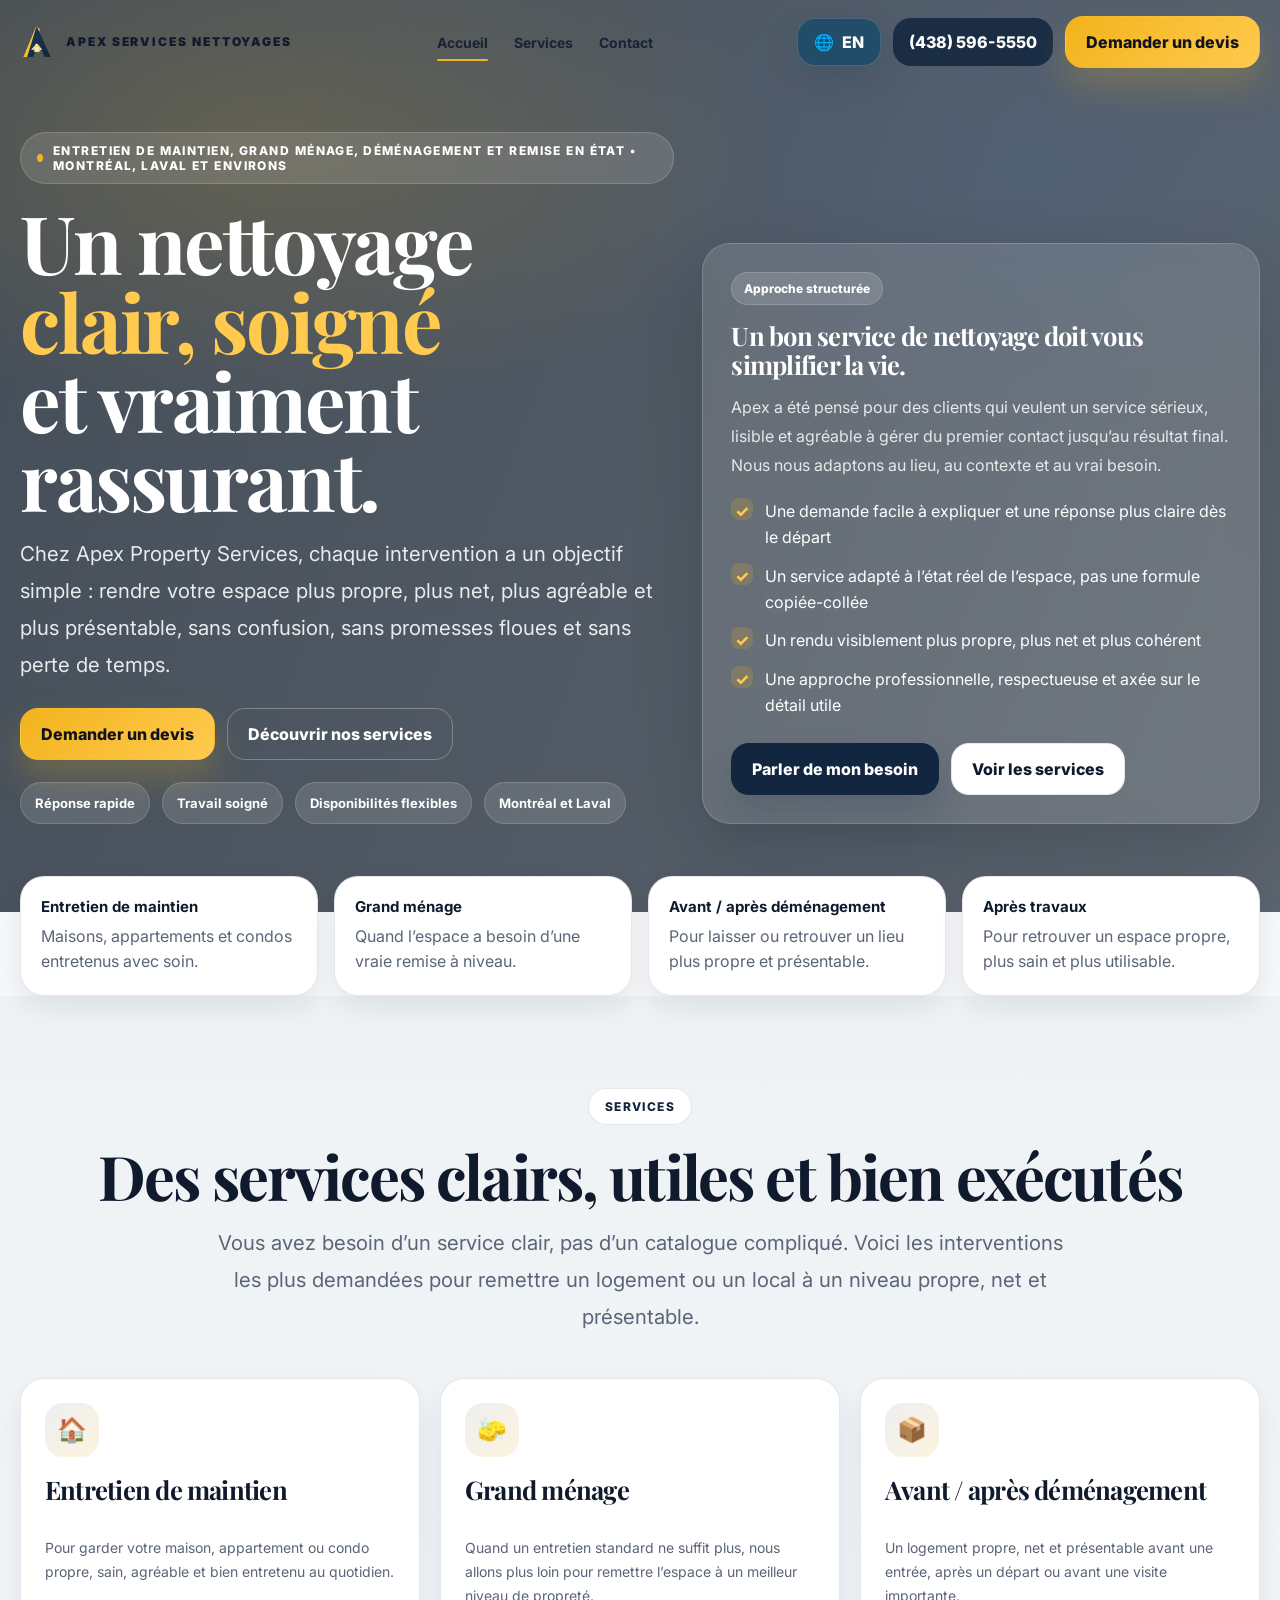
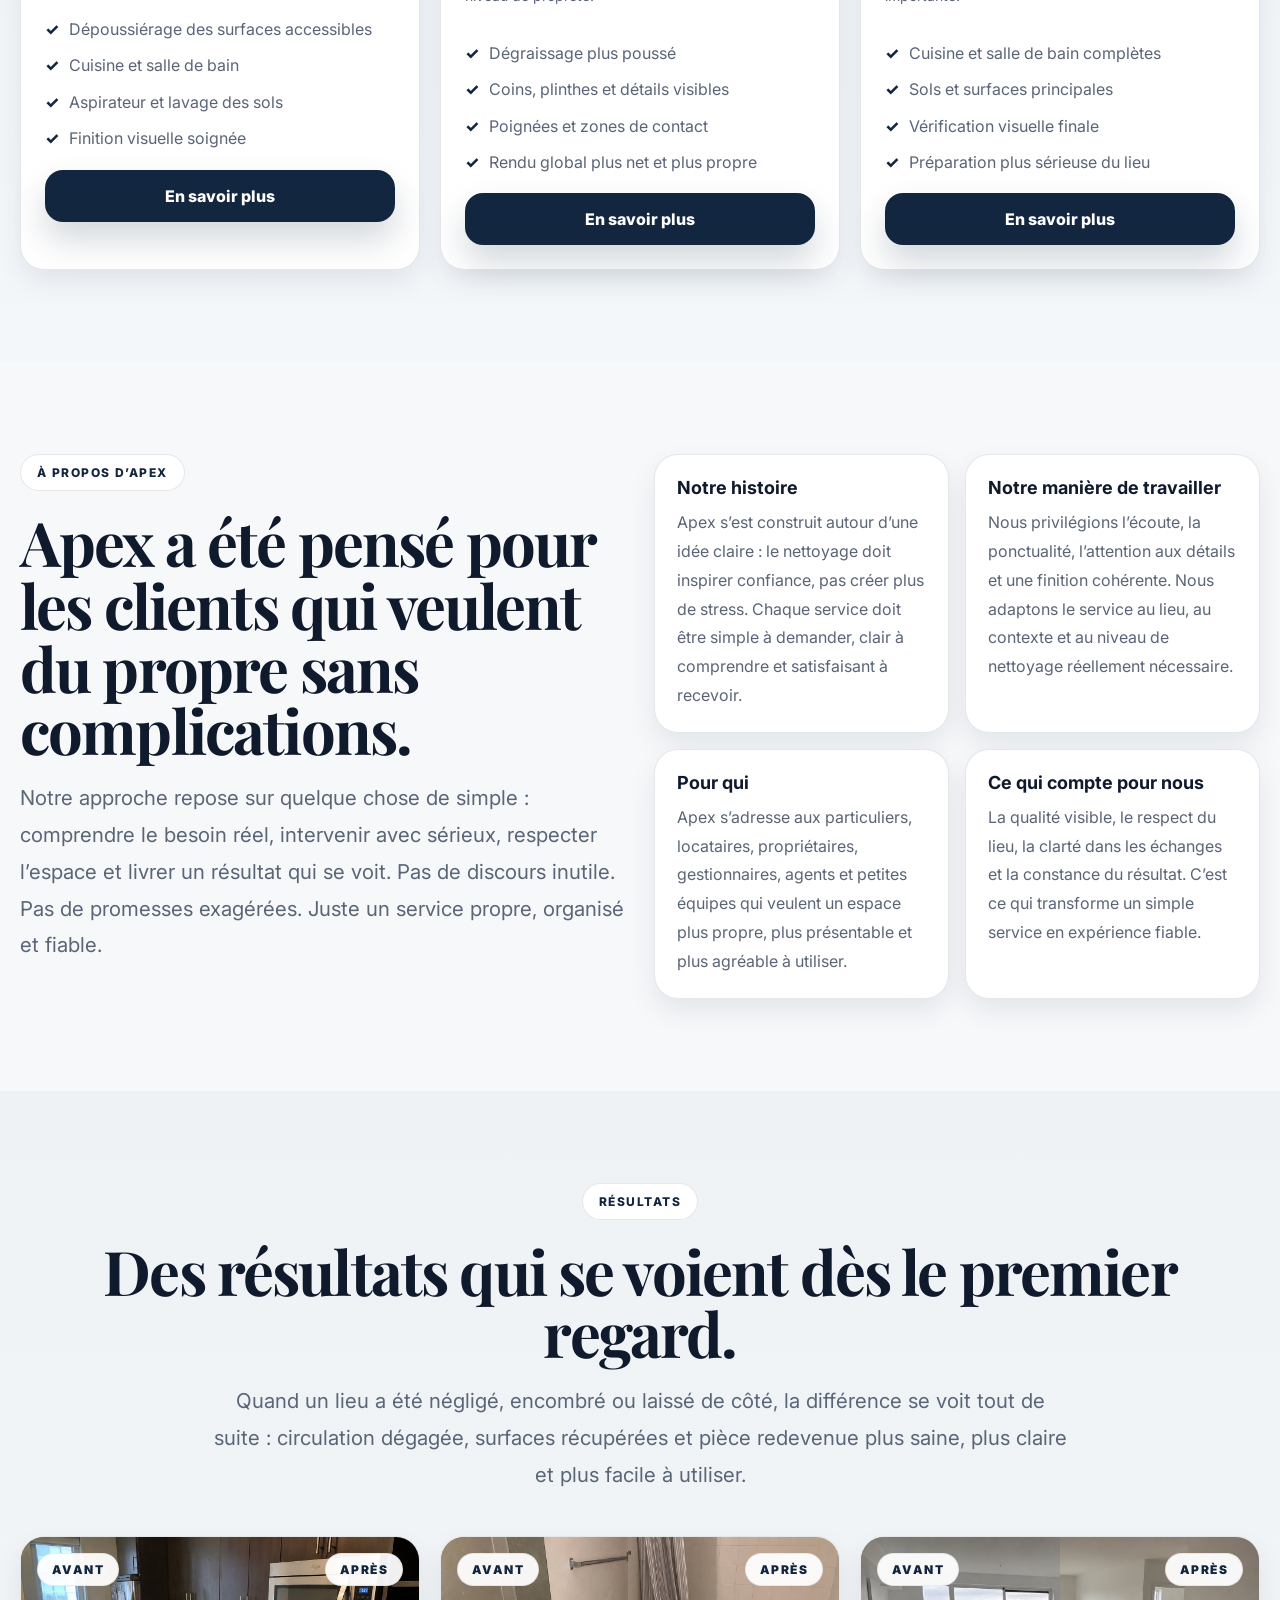
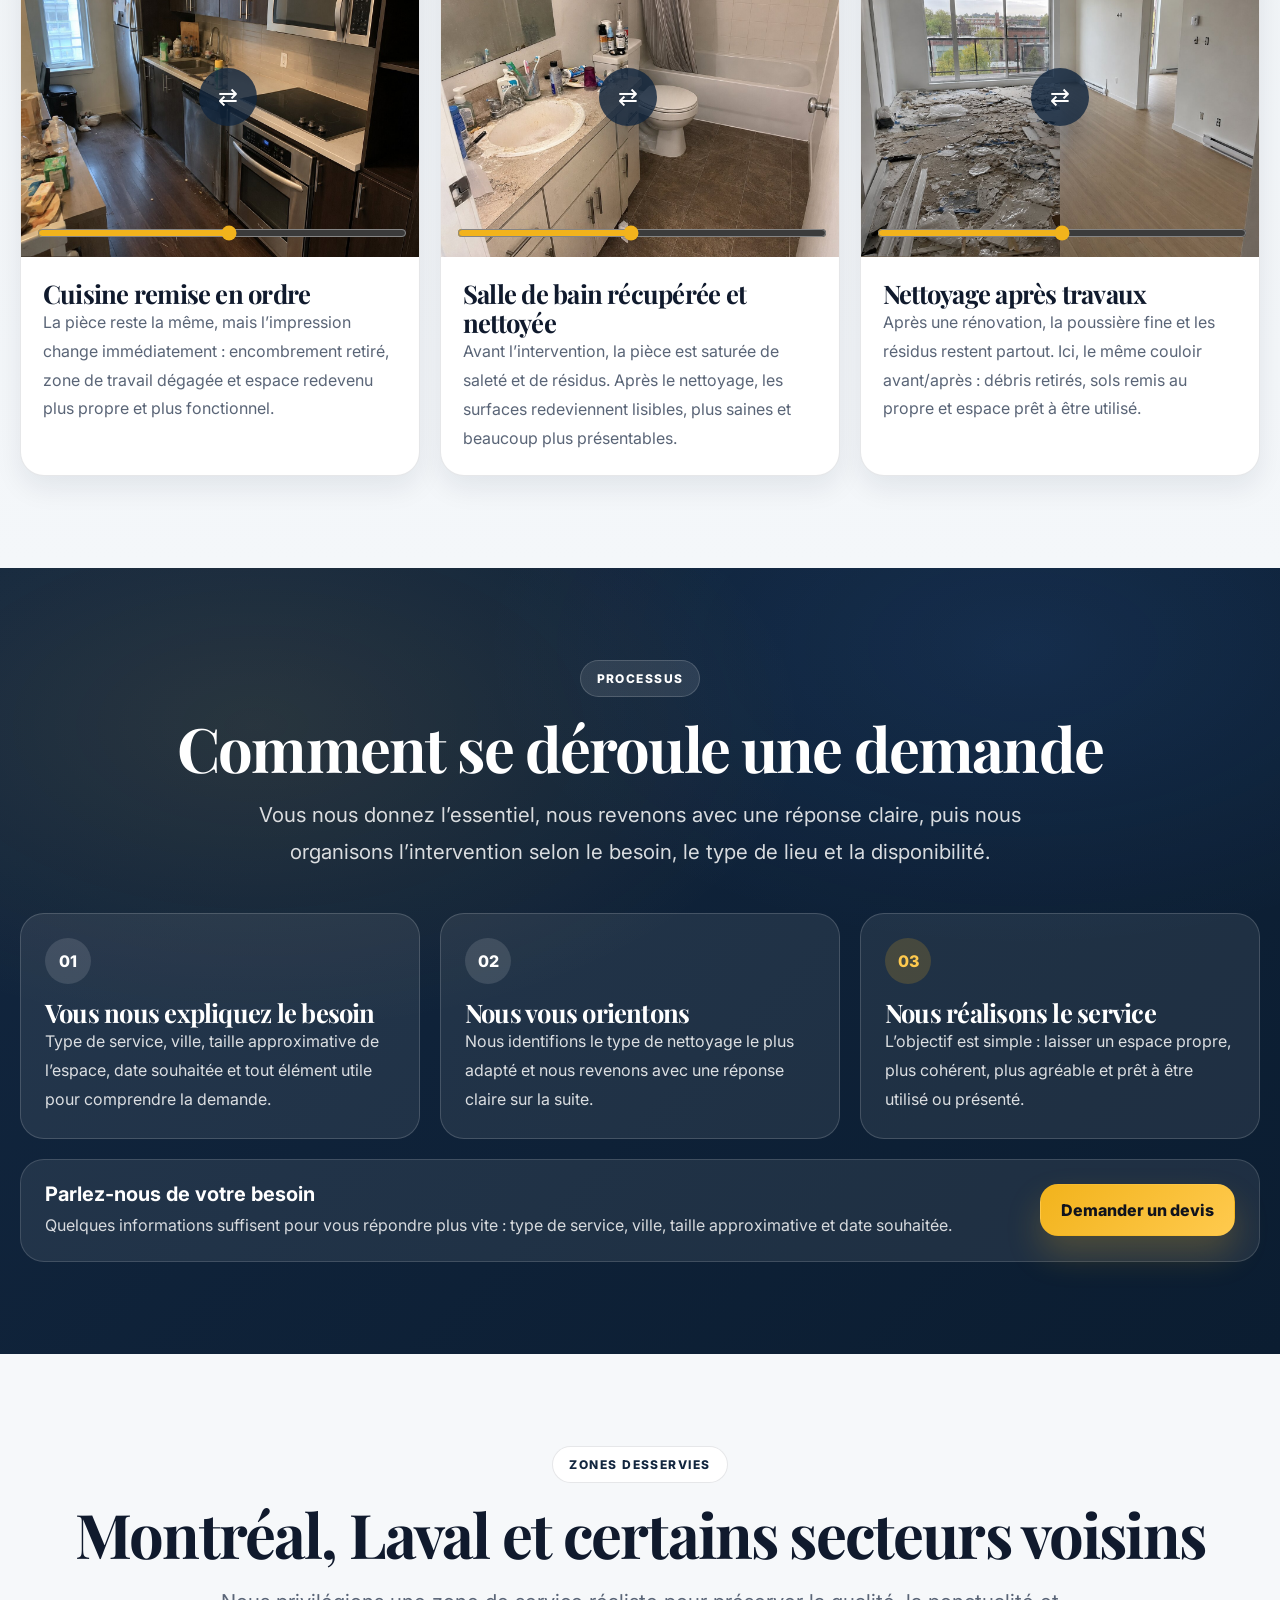
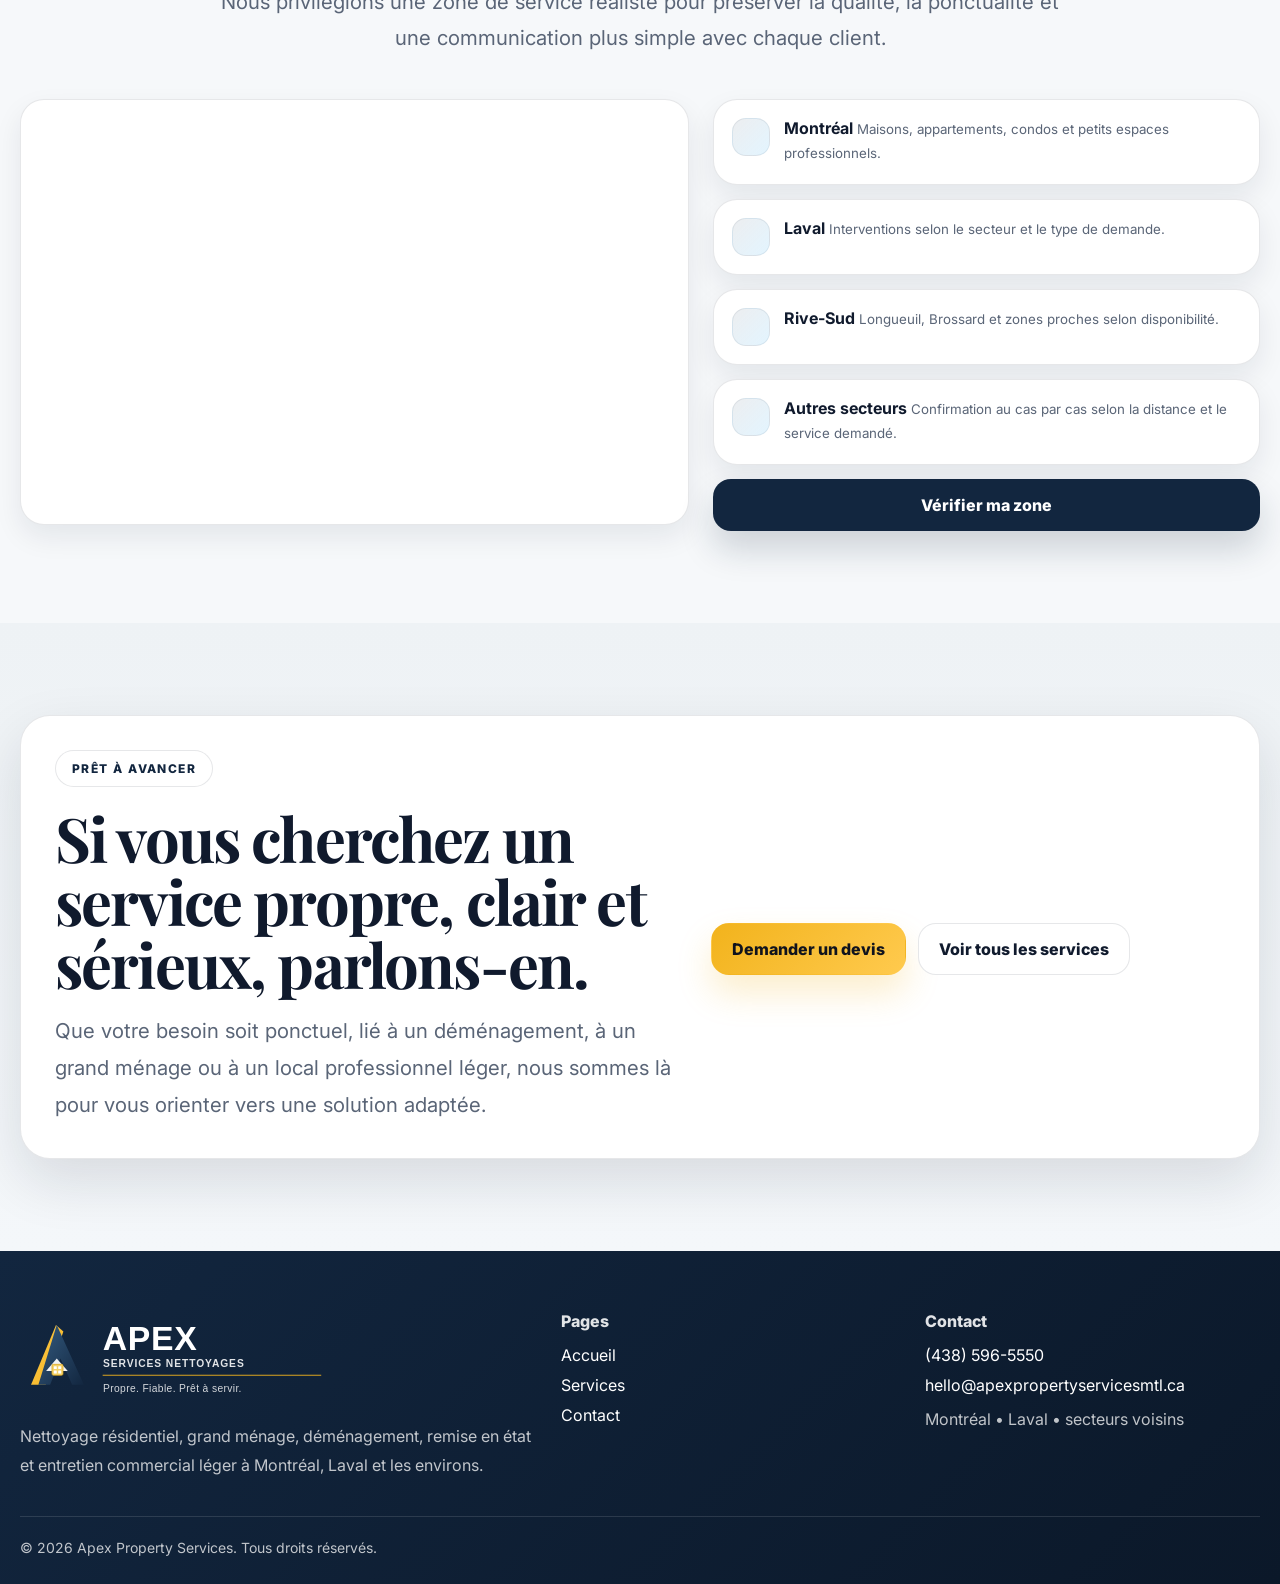
==== commit 03ae3f49: "Update index.html" ====
--- a/index.html
+++ b/index.html
@@ -74,7 +74,7 @@
         <div class="aps-hero__copy">
           <div class="aps-kicker">
             <span class="aps-kicker__dot"></span>
-            Nettoyage résidentiel, grand ménage, déménagement et remise en état • Montréal, Laval et environs
+            entretien de maintien, grand ménage, déménagement et remise en état • Montréal, Laval et environs
           </div>
 
           <h1 class="aps-h1">Un nettoyage<br><span>clair, soigné</span><br>et vraiment rassurant.</h1>
